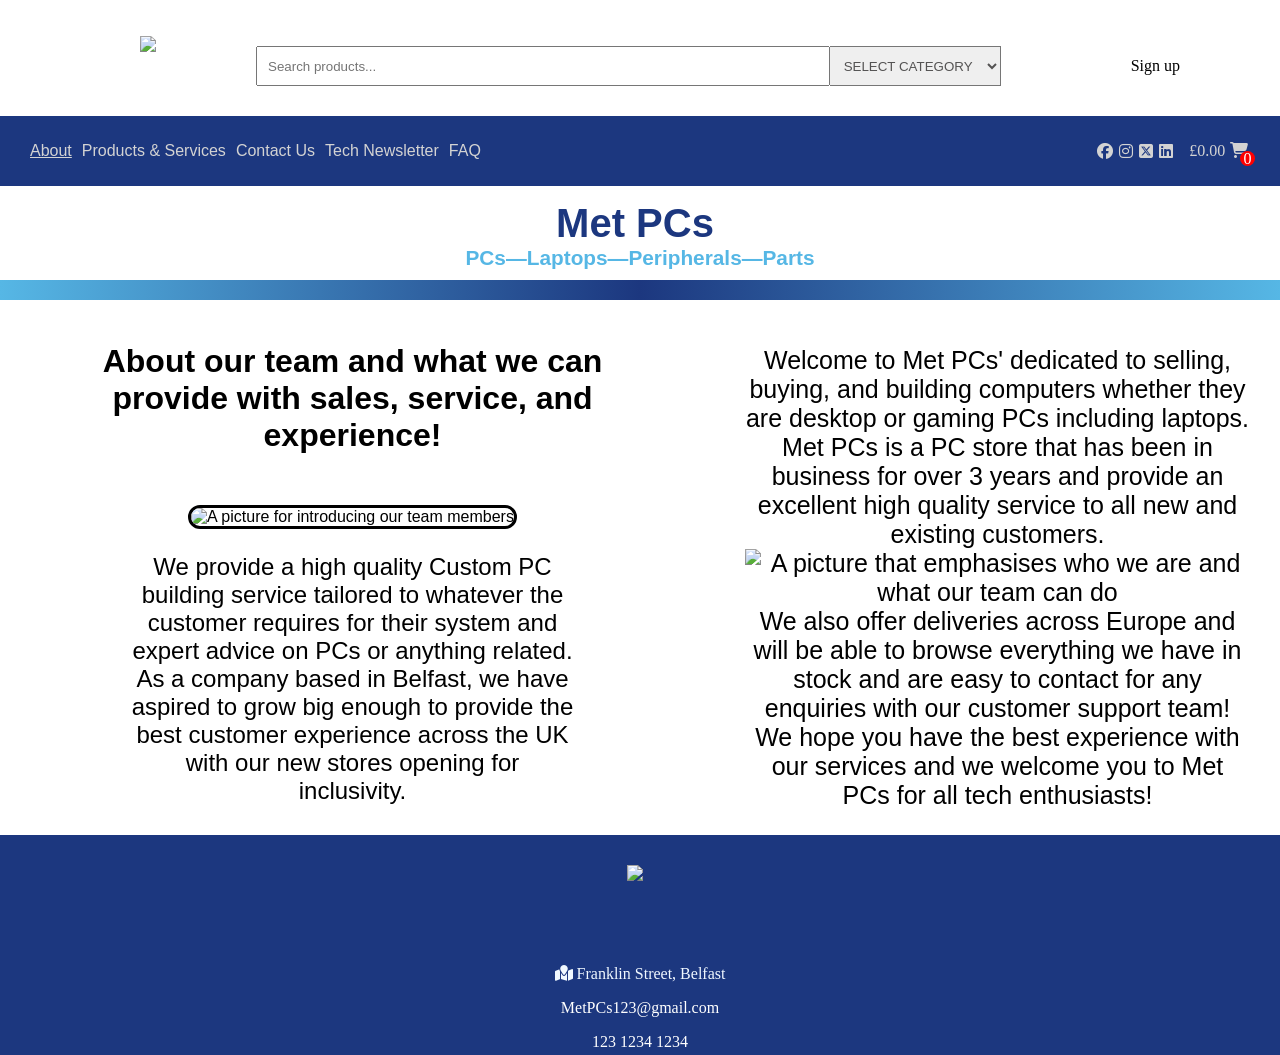
==== About.html @ f02386fd "Optimising mobile version" ====
<!DOCTYPE html>
<html lang="en">
<head>
    <meta charset="UTF-8">
    <meta name="viewport" content="width=device-width, initial-scale=1.0">
    <title>Met PCs About</title>
    <link href="styles.css" rel="stylesheet"/>
   
    <link href="https://cdnjs.cloudflare.com/ajax/libs/font-awesome/6.5.1/css/all.min.css" 
    rel="stylesheet">
    <link href="Darnell.css" rel="stylesheet"/>
    
   
    
</head>
<body class="">
    <div class="mobilenav">
    <p id="mobilelink">
      <a id="burger">☰</a>
      <a><i class="fas fa-search"></i></a>
      <a id="cart"><i class='fas fa-shopping-cart'></i></a>
   </p>
    
    </div>
    

    <div class="search">
        <a id="home" href="index.html"><img class="logo" src="images/Met PCs logo.png"></a>

        <a href="productAndServices.html" class="searchbar"><input class="searchbar" type="search" placeholder="Search products..."></a>
        <select class="selectCategory">
            <option>SELECT CATEGORY</option>
            <option>Accessories</option>
            <option>Monitors</option>
            <option>Cases</option>
            <option>Components</option>
        </select>
        
         <a href="techNewsletter.html#sign-button" id="sign-buttontop">Sign up</a>
    </div>

    <div class="navbar">
        <a class="navlink" id="mhome" href="index.html">Home</a>
        <a class="navlink" href="About.html"><u>About</u></a>
        <a class="navlink" href="productAndServices.html">Products & Services</a>
        <a class="navlink" href="contact.html">Contact Us</a>
        <a class="navlink" href="techNewsletter.html">Tech Newsletter</a>
        <a id="faq" class="navlink" href="faq.html">FAQ</a>
        
      <div class="socials">  
        <a target="_blank"  class="sociallink" href="https://en-gb.facebook.com/"><i class="fa-brands fa-facebook"></i></a>
        <a target="_blank"  class="sociallink" href="https://www.instagram.com/?flo=true"><i class="fa-brands fa-instagram"></i></a>
        <a target="_blank"  class="sociallink" href="https://fuckmusk.com/"><i class="fa-brands fa-square-x-twitter"></i></a>
        <a target="_blank"  class="sociallink" href="https://gb.linkedin.com/"><i class="fa-brands fa-linkedin"></i></a>
       
        <p class="cart"> £0.00 </p>
        <button class="cartButton"><i class='fas fa-shopping-cart'></i>
       <span>0</span>
       </button></div>

    </div>  
    
    <!-- <h1 class="title">Met PCs</h1> -->
    <h1 class="title"><a id="homeh1" href="index.html">Met PCs</a></h1>  
    <h2 class="tagline">PCs—Laptops—Peripherals—Parts<hr></h2>
    <!-- too much?
    <h3 class="sub">PRODUCTS</h3>
    -->

     <div id="data" class="listProduct">
            <div class="item1">
            <img src="images/rgb case - Edited.png" alt="">
            <h2>NAME PRODUCT</h2>
            <div class="price">
            <button class="addcart">
               Add To Cart
            </button>
         </div>
            </div>
         </div>


  <div class="cartTab">
            <h1>Shopping Cart</h1>
            <div class="listCart">  
            </div>
            <div class="btn1">
               <button class="closeButton">CLOSE</button>
               <button class="checkOut">CHECK OUT</button>
            </div>
         </div>
   
<div class="about-section">
<div class="about-welcome-text">
   <h1>About our team and what we can provide with sales, service, and experience!</h1>
   <img src="https://evolvegamingpc.com.au/cdn/shop/files/staff_2_1.png?v=1704841831&width=1200" alt="A picture for introducing our team members">
   <br><p>We provide a high quality Custom PC building service tailored to whatever the customer requires for their system and expert advice on PCs or anything related.
    As a company based in Belfast, we have aspired to grow big enough to provide the best customer experience across the UK with our new stores opening for inclusivity.</p>
</div>


<div class="welcome-text2">
   <p>Welcome to Met PCs' dedicated to selling, buying, and building computers whether they are desktop or gaming PCs including laptops.
       Met PCs is a PC store that has been in business for over 3 years and provide an excellent high quality service to all new and existing customers.
      <img src="https://wpstaq-ap-southeast-2-media.s3.amazonaws.com/careremedy/wp-content/uploads/media/2022/11/WHO-WE-ARE-01-scaled.jpg" alt="A picture that emphasises who we are and what our team can do">
      <br>We also offer deliveries across Europe and will be able to browse everything we have in stock and are easy to contact for any enquiries with our customer support team!
       We hope you have the best experience with our services and we welcome you to Met PCs for all tech enthusiasts! 
   </p>
</div>
</div>

<div class="footer">
        <a href="productAndServices.html"><img id="metdark" src="images/Met dark.png"></a>
    
        <p id="address"><i class='fa-solid fa-map-location'></i> Franklin Street, Belfast</p>
        <p class="email">MetPCs123@gmail.com</p>
        <p>123 1234 1234</p>

         <script src="script.js"></script> 

</body>
</html>
---- styles.css ----
body {margin: 0px;}

@keyframes spin {
        from {translate: 0;}
        to {translate: -100%;}
}

.slideshow::-webkit-scrollbar {
        display: none;
}

.slideshow {
        width: 100%;
        display: flex;
        overflow-x: auto;
        margin-bottom: 5em;
        
        }

.slides {display: flex;
        align-items: center;
        justify-content: center;
        animation: spin 80s infinite linear;
        gap:1em;
        padding-left: 1em;
       
}

.slides:hover {animation-play-state: paused;}

a { text-decoration: none;
    padding-left: 0px;
    margin-left: -10px;
}



.card img {height: 340px;
          width: 420px;}

 .search {display: flex;
          align-items: center;
         height: 100px;
         flex: 1;
       
 }  
 
 .logo {height: 60px;
       padding-right: 100px;
        margin-left: 150px;
        }

a       {display: flex;
        flex-direction: row;
        justify-content: center;}

 .searchbar {height: 40px;
            flex: 1;
            padding-left: 10px;
        }

        
.selectCategory {height: 40px;
        border-left: none;
        color: rgb(84, 83, 83);
        padding-left: 10px;
        padding-right: 10px;
        cursor: pointer;
        margin-left: -.42px;}       

        

.btn {height: 30px;
      margin-right: 20px; 
      color: rgb(84, 83, 83);
       }
       

.cart {display: flex;
        flex-direction: row;
        width: .3em;}

.navbar {
        display: flex;
        gap: 20px;
        flex-wrap: wrap;
        flex-shrink: 0;
        overflow: hidden;
        color: lightgray;
        background-color: #1C377F;
        padding-left: 30px;
        padding-top: 10px;
        padding-bottom: 10px;
        position: sticky;
        top: 0;
        align-items: center;
        z-index: 1;
        
        ;
}

input:focus {
    outline: none;
  
}
select:focus {
    outline: none;
}

.socials {display: flex;
        justify-content: flex-end;
        flex-direction: row;
        align-items: center;
        gap: 1em;
        padding-right: 2em;
        position: relative;
        
        }

i, span {cursor: pointer;}

.socials span {display: flex;
                width: 15px;
                height: 15px;
                background-color: red;
                justify-content: center;
                align-items: center;
                color: #ffffff;
                border-radius: 50%;
                position: absolute;
                top: 50%;
                margin-left: 10px;}

#faq {display:flex;
      flex:1;
        justify-content: flex-start;}

h2 {font-family:'Franklin Gothic Medium', 'Arial Narrow', Arial, sans-serif;
    margin: auto;
text-align: center;
font-size:3em;
margin-bottom: 2em;
color: #56b7e5;}

.shopfront {display: flex;
            justify-content: space-around;
            margin-bottom: 5em;
            }

#shopFrontPic {width: 40vw;}

#text {width: 40vw;
        font-family: Arial, sans-serif;
        color: #1C377F;}
            

#service {all: unset;
        font-family:'Franklin Gothic Medium', 'Arial Narrow', Arial, sans-serif;
        margin: auto;
        text-align: center;
        font-size:3em;
        margin-bottom: 2em;
        color: #56b7e5;}


.navlink {text-decoration: none;
   color: lightgray;
font-family: 'Franklin Gothic Medium', 'Arial Narrow', Arial, sans-serif;}

.navlink:hover {text-decoration-line: underline;}

#mhome {visibility: hidden;
        width: 0;}

.mobilenav {visibility: hidden;
           height: 0;}

.sociallink {color: lightgray;
             text-decoration: none;}

.sociallink:hover {color: #ffffff;}

.navlink:hover {color: #ffffff;
}

#sign {
        background: none;
        border: none;
        padding-left: 70px;
        padding-right: 70px;
        cursor: pointer;
        text-decoration: none;
        font-size: 1rem;
}

#sign:hover {color: #808080;}



.cart {margin-left: auto;
        margin-right: 20px;
        
       }

.title {font-size: 2.5em;
        font-family: 'Franklin Gothic Medium', 'Arial Narrow', Arial, sans-serif;
        color: #1C377F;
        text-align: center;
        font-weight: bold;
        text-align: center;
        padding-bottom: 0;
        margin-bottom: 0;
        margin-top: 15px;
        
       }

.tagline {text-align: center;
        font-family: 'Franklin Gothic Medium', 'Arial Narrow', Arial, sans-serif;
        font-size: 1.3em;
        color: #56b7e5;
        margin-bottom: 1em;
       
      }

.gallery1 {display: flex;
         flex-direction: row;
         justify-content: center;
         margin-bottom: 10rem;
         background-color: #1C377F;
        }

#imageid {height: 400px;
         width: 600px;}

#leftbutton {background: none;
        color: azure;
        border: 0;
        height: 100;
        cursor: pointer;
        }

#rightbutton {
background: none;
border: 0;
color: azure;
height: 100;
cursor: pointer;}


#new {
        all: unset;
        overflow: scroll;
        flex-wrap: nowrap;
        flex-direction: row;
        display: flex;
        white-space: nowrap;
        position: static;
        gap: 4em;
       
}
 

 #new::-webkit-scrollbar {
                display: none; 
        }  

 .newcontain {display: flex;
                flex-direction: row;
                align-items: center;
                margin-bottom: 6em;
               }    
#slideR {
        margin-right: 10px;}

.move {height: 10em;
        margin-right: 30px;}                

.gallery {
        display: flex;
        flex-direction: row;
        justify-content: space-around;
        flex-wrap: wrap;
        gap: 30px;
        padding-bottom: 80px;
       

}

.group {display: flex;
        flex-direction: column;
        align-items: center;
        }

.group img {width: 200px;
        height: 200px;}



#price {color: #56b7e5;}


.reviews {border: solid 2px #56b7e5;
         margin-bottom: 4em;
         padding-bottom: 2em;
         border-radius: 15px;
         font-family: Arial, sans-serif;
}

.r {width: 50em;}


.feedback {display: flex;
          padding-left: 4em;
           padding-right: 4em;
         gap: 2em;}

#feedbk {color: #56b7e5;
        font-family: 'Arial Narrow', Arial, sans-serif;
        text-align: center;}


.footer { 
background-color: #1C377F;;
height: 220px;
display: flex;
align-items: center;
text-align: center;
flex-direction: column;
color:#ffffff;
margin: 0;
}

#metdark {
        height: 100px;
        background-color: #1C377F;
        margin: auto;
        margin-top: 30px;
        margin-bottom: 0;
        
}

#address {color: aliceblue;
                margin-top: 0;}

#homeh1 {text-decoration: none;
        color: #1C377F;}

.sub {font-size: 2em;
       font-family: 'Arial Narrow', Arial, sans-serif;
        margin-left: 2.5em;
        color: #1C377F;
        font-style: oblique; }

.container {display: grid; 
        grid-template-columns: 1fr 1fr 1fr 1fr;
                padding-bottom: 4em;
                padding-left: 1em;
                padding-right: 1em;
                margin:0;
                grid-template-rows: 50vh;
                place-items: center;
                gap: 40px;
               
                }

.item1 {border: solid 2px #56b7e5; 
      border-radius: 15px;
        width: 15em;
        height: 18em;
        box-shadow: 1px 3px 8px 1px rgb(241, 241, 241);
        cursor: pointer;
        
        }


.name {color: #1C377F;
       margin-left: .5em;
       font-family: 'Franklin Gothic Medium', 'Arial Narrow', Arial, sans-serif;
       font-size: 1.2em;
}

#addcart {width: inherit;
          background-color: #56b7e5;
         color: #ffffff;
         border: none;
         margin-bottom: .5em;
         padding-top: .25em;
         padding-bottom: .25em;
         cursor: pointer;
          }

#addcart:hover {background-color: #7acff7;
        padding-bottom: 10px;}

.£ {margin-left: .5em;
        font-family: 'Franklin Gothic Medium', 'Arial Narrow', Arial, sans-serif;
        color: #56b7e5;}

.pic {height: 12em;
        width: 15em;
        border-top-left-radius: 15px;
        border-top-right-radius: 15px;
        margin-bottom: .5em;
        margin-top: 2em;
        margin-bottom: 1em;
        }    
        
#seemore {display: flex;
        justify-content: center;
        margin-bottom: 4em;
        }

#see {border: solid 1px #56b7e5;
      border-radius: 10px;
        color: #56b7e5;
        background-color: white;
        width: 10em;
        height: 2em;
        cursor: pointer;}

#see:hover {background-color: #56b7e5;
            color: #ffffff;}

.cartTab {width: 400px;
         background-color: #56b7e5;
         color: #ffffff;
         position: fixed;
         inset: 0 -400px 0 auto;
         display: grid;
         grid-template-rows: 70px 1fr 70px;
         font-family:  Arial, sans-serif;
         z-index: 1;
        
        
        }

body.showCart .cartTab {
        inset: 0 0 0 auto;
}





.cartTab .name {font-size: 15px;}


.item .item1 { height: 100%;
         box-shadow: none;
        width: fit-content;}
        
.item {height: 70px;
        padding-left: 10px;}





.listCart .name {color: #ffffff;
 }

.listProduct  {
        display: grid;
        grid-template-columns: repeat(4, 1fr);
        gap: 20px;
        padding-bottom: 2em;
        justify-items: center;
        margin-top: 2em;
        
        
}

#data {display: none;}

.listProduct .item1 {
        display: grid;
        justify-items: center;
}

.listProduct .item1 .price {
       height: 10px;
       margin: 0;
       padding: 0;
}

.listProduct .item1 img {
        width: 12em;
        padding-top: 1em;
        height: 10em;
       
       
       

}

.listProduct .item1 h2 {
        font-size: 1.5em;
        padding: 0;
        margin: 0;
        height: 10px;
}

.listProduct .item1 .addcart {
      
        width: 100%;
         background-color: #29afed;
         color: #ffffff;
         border: none;
         cursor: pointer;
         height: 25px;
}

.listProduct .item1 .addcart:hover {background-color: #7acff7;}

.cartTab h1 {padding-left: 10px;}

.cartTab .btn1 {display: grid;
        grid-template-columns: repeat(2, 1fr);}

.cartTab .btn1 button{
        background-color: #29afed;
        color: #ffffff;
        border: none;
        cursor: pointer;
        font-weight: 500;
}

.cartTab .btn1 button:hover {
        background-color: #7acff7;
}

.cartTab .btn1 .closeButton {background-color: #f2f2f2;
                        color: #000000;}

.cartTab .btn1 .closeButton:hover {background-color: #ffffff;
                        color: #000000;}                        

.cartTab .listCart .item1 img {
        width: 100%;
}

.cartTab .listCart .item1 {
        display: grid;
        grid-template-columns: 70px 150px 50px 1fr;
        gap: 10px;
        text-align: center;
        align-items: center;
        border: none;
}

.listCart .quantity span {
        display: inline-block;
        width: 20px;
        height: 20px;
        background-color: #ffffff;
        color: #1C377F;
        border-radius: 50%
}

.listCart .quantity span:nth-child(2) {
        background-color: transparent;
        color: #ffffff;
 }

 .listCart .item:nth-child(even) {
        background-color: #7acff7;
        border: none;
 }

 .listCart {overflow: auto;}

 .listCart::-webkit-scrollbar{
        width: 0;
 }

 .cartButton {all: unset;}

 

@media (max-width: 768px) {

        .welcome-text {display: flex;
                        flex-direction: column-reverse;}

        .welcome-text img {
                all: unset;
                width: 100%
     }

        .welcome-text h1 {font-family: Arial, sans-serif;
        font-size: 12px;
       }

          .header-section {
                all: unset;
                display: flex;
                flex-direction: column;
                flex-wrap: wrap;
                
        }

        .faq-list details {
               
                 width: inherit;
                
        }

        .faq-list h1 {
               
                color: #56b7e5;
                text-align: center;
                
        }

        .about-section {
                all: unset;
                display: flex;
                flex-direction: column;
                flex-wrap: wrap;
                
        }
     
        .about-welcome-text {
                all: unset;
                width: 100vw;
                flex: 1;
                }

        .welcome-text2 p img {
                width: 50px;
        }

        .feedback {
                all: unset;
                display: flex;
                flex-direction: column;
                gap: 1em;
        }

        .r {    all: unset;
                width: inherit;
                font-family: Arial, sans-serif;
                padding: 1em;
                font-size: 14px;
                background-color: #f1f1f1;
                margin-left: 10px;
                margin-right: 10px;
        
        }
        .reviews {margin-top: 50px;
                background-color: #ffffff;}

         .newcontain {
                all: unset;
                display: flex;
                flex-direction: row;
                align-items: center;
                margin-bottom: 0px;
                padding-bottom: 0;
                padding-left: 10px;}   
                
        .newcontain button {display: none;}
                
.move {height: 5em;}                

.gallery {
        all: unset;
        width: 150px;
       
       

}

.group { all:unset;
      
        }

.group img {width: 150px;
        height: 150px;}




        #service {
                all: unset;
                font-size: large;
                display: block;
               text-align: center;
               padding-top: 1em;
               padding-bottom: 1em;
               font-family:  Arial, sans-serif;
        }

        .textblock #text {all: unset;
                display: flex;
                width: 80%;
                align-items: center;
                font-family:  Arial, sans-serif;
                }

        .textblock {align-items: center;
                   display: flex;
                   flex-direction: column;}

        .listProduct {all: unset;
                display: flex;
                flex-wrap: wrap;
                width: inherit;
                gap: 2em;
                justify-content: center;
                }

        #seemore {padding-top: 2em;}

       

        iframe {width: inherit;
                height: auto;}

        .item1      {max-width: 150px;
                    max-height: 220px;
                    display: flex;}

        .item1 img {max-width: 80px;
                    max-height: 100px;}

        .item1 button {max-width: inherit;
                    max-height: inherit;}

        .listProduct .item1 h2 {
                   all: unset;
                   color: #56b7e5;
                        }

      .history{grid-template-columns: 1fr;}
        body {width: 384px;
                margin: 0;
                padding: 0;}

        .mobilenav {visibility: visible;
                  position: sticky;
                  height: 2em;
                  top: 0;
                  z-index: 1;
                  width: 384px;
                  margin-top: -18px;
                  
                       }

        #mobilelink {background-color: #1C377F;
                color: #ffffff;
                padding-top: 1em;
                 padding-bottom: 1em;
                display: flex;
                flex-direction: row;
                gap: 1em;
                justify-content: flex-start;
                align-items: center;
                text-align: left;
                width: 384px;
                
                 }


        #burger {display: flex;
                flex: 1;
                justify-content: flex-start;
                padding-left: .5em;
               }
        
        .search {width: 90vw;
              }

        #cart {padding-right: 1em;}

        .selectCategory {width: 2vw;
        cursor: pointer;}
        
        .logo, #home {display: none;
                        
                       }
        
        #sign {padding-left: 2vw;
                padding-right: 0;}
        
        .searchbar {padding-right: 10vw;
                        margin-left: 1vw;}

       

        .item {height: 10vh;
       padding: auto; 
        }

        .title {font-size: 3em;
                position: relative;
                z-index: 1;
                margin-top: 8vw;
                width: 384px;
                }

        .tagline {font-size: 1.3em;
                   width: 384px;
                        }

        .navbar {overflow: scroll;
                flex-wrap: nowrap;
                flex-direction: row;
                white-space: nowrap;
                padding-top: 3em;
                padding-bottom: 1.2em;
                background-color: white;
                position: static;
                width: 384px;
                margin-left: 0;
                padding-left: 0;
                }
        
                .search {display: none;}

        .navbar::-webkit-scrollbar {
                display: none; 
        }

        
        .label::-webkit-scrollbar {
                display: none; 
        }
        

        .searchbar, .selectCategory, #sign {display: none;}

        
        
              #sign {margin-right: 0vw;
                padding-right: 0;}

        h2 {font-family:'Franklin Gothic Medium', 'Arial Narrow', Arial, sans-serif;
           text-align: center;
           font-size: 2em;
           margin-bottom: 1em;
           color: #56b7e5;
           margin-top: 0;
           padding-top:0;
           width:384px;}

        .gallery1 {display: flex; 
                   background-color:#1C377F;
                   position: static;
                   padding-bottom: 0;
                   margin-bottom: 4em;
                   
                   
                   
                   }

        #imageid { width: 384px;
                   height: 290px;
                   }

        #rightbutton {position: relative;
                      top: 50%;
                      right: 5%;
                      
                     
                     }

         #leftbutton {position: relative;
                      top:50%;
                      left: 5%;
                     }

       

        .socials {display: none;
                  }
        
        .navlink {color: #1C377F;
                  font-family: 'Franklin Gothic Medium', 'Arial Narrow', Arial, sans-serif;
                 font-weight: 900;
                 font-size: 1em;
                 border-right: solid 1px black;
                 width: 384px;
                 padding-right: 1em;
                }    
                 
        .navlink:active {color: #56b7e5;}

       

        #mhome {visibility: visible;
                width: 100%;
                padding-left: 1em;}
                
        .label {width: 150px;
                overflow: auto;
                height: 20px;
                color: #1C377F;
                font-family: 'Arial Narrow', Arial, sans-serif;
                font-size: 1em;
                white-space: nowrap;
                display: flex;
                flex-wrap: nowrap;
                padding-left: 1em;
              }

        #price{width: 150px;
                overflow: hidden;
                height: 10px;
                color: #56b7e5;
                font-family: 'Arial Narrow', Arial, sans-serif;
                font-size: 1em;
                padding-left: 1em;
                }


        .group {width:150px;
        }

        .shopfront {display: flex;
            flex-direction: column;
            align-items: center;
            justify-content: center;
            
            
            }

#shopFrontPic {width: 80vw;
                height: 70vw;
                background-color: #1C377F;
                all: unset;
                padding-top: 4em;
                

                }
#instore {margin-top: -7.5em;
        padding-bottom: 200px;
         }

#text {all: unset;
        color: #1C377F;
        width: 80vw;
        
}

 


 .footer {color:#ffffff;
        text-decoration:None;
 }

}
---- Darnell.css ----
.socials {display: flex;
        justify-content: flex-end;
        flex-direction: row;
        align-items: center;
        gap: 1em;
      
       
         

}

 details {
  border: 2px solid #1C377F;
  border-radius: 10px;
  margin: 40px 0 0 0;
  padding: 1em;
  background-color: #56b7e5;
  font-family:'Franklin Gothic Medium', 'Arial Narrow', Arial, sans-serif;
  font-weight: bold;
  scroll-behavior: auto;
  text-align: left;
  min-width: 100px;
  width: 100%;
  display: flex;
 }

summary {
  cursor: pointer;
font-size: 20px;
min-width: 100px;
text-align: left;
flex: 1;}

summary::-webkit-details-marker {
  display: none; /* removes default marker in Chrome/Safari */
}

details[open] {
  background: #56b7e5;
text-align: center;}

details p {font-size: 20px}



.faq-welcome h1 {text-align: center;
color:#1C377F;
font-family: 'Franklin Gothic Medium', 'Arial Narrow', Arial, sans-serif;
display: flex;
flex-direction: row;
margin: 0 auto;
min-width: 100px;
}



.about-1 {color: #1C377F;
text-align: center;
font-family: 'Franklin Gothic Medium', 'Arial Narrow', Arial, sans-serif;
}



.about-2 {text-align: center;
font-family: 'Franklin Gothic Medium', 'Arial Narrow', Arial, sans-serif;
}


.email {margin: 0}

hr {background: linear-gradient(to right, #56b7e5,#1C377F, #56b7e5);
border: none;
height: 20px;
}

.header-section {
  display: flex;              
  justify-content: space-evenly; 
  align-items:center;
   flex-direction: row;
  gap: 5px;                  
}

.welcome-text {
flex: 1;                   
text-align: center;
margin: 0 50px;
padding: 0 10px}

.welcome-text img {
min-width: 100px;
width: 100%;
border-radius: 100px;
margin: 50px 5px}

.faq-list {
flex: 1;
justify-content: center;
flex-direction: row;                   
text-align: center;
font-size: 1rem;
margin: 0 15rem;
}

.about-section {display: flex;
justify-content: space-between;
align-items:flex-start;
flex-direction: row;
gap: 10px;
font-family: 'Franklin Gothic Medium', 'Arial Narrow', Arial, sans-serif;
}

.about-welcome-text{flex: 1;
text-align: center;
padding: 0 100px 0 100px;}

.about-welcome-text img {border: solid;
border-radius: 200px;
width: 100%;
text-align: center;
margin-top: 30px;
}
.about-welcome-text p {font-size: x-large;
padding: 0 30px;}


.welcome-text2 {flex: 1;
font-size: 25px;
text-align: center;
padding: 0 30px;}

.welcome-text2 img {width: 70%;
}

.newsletter-container {display: flex;
justify-content:flex-start;
align-items:flex-start;
flex-direction: row;
gap: 30px;
font-family: 'Franklin Gothic Medium', 'Arial Narrow', Arial, sans-serif;
}

.newsletter-sub {flex: 1;
text-align: center;
border: solid;
border-radius: 130px;
height: 18rem;
overflow: hidden;
margin-top: 180px;
min-width: 100px;
padding: 40px;}

.news-1 {flex: 1;
text-align: center;
padding: 0 50px 0 50px;}

.news-2 {flex: 1;
text-align: center;
padding: 0 50px 0 50px;}

.newsletter-email {flex: 1;
width: 50%;
height: 2rem;
border: solid;
border-radius: 100px;
font-size: 16px;
}

.newsletter-sub h1 {color: #1C377F;
margin-top: 15px;
margin-bottom: 25px;
}


.news-1 img {
width: 100%;
border-radius: 130px;
height: 25rem;
}

.news-2 img {
width: 100%;
border-radius: 130px;
height: 25rem;
margin-top: 25px;}

.newsletter-container p {font-size: 20px;
margin-bottom: 50px;
padding: 0 10.7px 0 10.7px;
}

.subscribe-button { 
background-color: #56b7e5;
border-radius: 20px;
border: solid;
border-color: black;
font-size: 16px;
height: 2.5rem;
color: #ffffff;
}

.subscribe-button:hover {
cursor:pointer;
color: #7acff7;}

.sign-container {display: flex;
justify-content:center;
align-items: center;
font-size: 30px;
flex-direction: column;
width: 50%;
margin: 5rem auto;
border-radius: 100px;
font-family: 'Franklin Gothic Medium', 'Arial Narrow', Arial, sans-serif;
overflow: hidden;
}


.sign-container input {height: 2rem;
width: 40%;
font-size: 20px;
margin: 2rem;
border-radius: 100px;
border: solid;
}


.sign-container h1 {color: #1C377F;
text-align: center;
font-size: 45px;}

.sign-container p {text-align: center;
justify-content: center;
align-items: center;
padding: 0 20px 0 20px;
}

.sign-newsletter {
border: solid;
border-radius: 100px;
width: 50%;
height: 33rem;
overflow: hidden;
font-family: 'Franklin Gothic Medium', 'Arial Narrow', Arial, sans-serif;
}

#sign-button {text-decoration: none;
margin-top: 50px;
font-size: 20px;
padding: 10px;
}

#sign-email input {border-radius: 20px;
border: solid;
width: 35%;
height: 3rem;
font-size: 16px;
}

#sign-password input {border-radius: 20px;
border: solid;
width: 35%;
height: 3rem;
font-size: 16px;
}

.sign-container form {
text-align: center;
font-size: 25px;}

#sign-password img {
width: 3%;
cursor: pointer;}

#sign-buttontop {
text-decoration: none;
color: black;
margin-left: 130px;
padding-right: 100px}

.sign-buttons button {
background-color: #56b7e5;
color: #fff;
margin: 0 auto;
font-size: 20px;
border: solid;
border-radius: 50px;
}

.sign-buttons button:hover {
cursor: pointer;
color: #7acff7;
}

.subscribe-button:hover {cursor:pointer;
}

@media (max-width: 768px) {

  .faq-list {
    all: unset;
    padding: 10px;
    margin-bottom: 4em;
  }

   .welcome-text img {
    border: none;
   width: 100%;
  }
  .newsletter-container {
    display: flex;
    flex-direction:column;
    gap: 10px;
    
  }
  .newsletter-sub {
  margin-top: 40px;
  border: none;
  }
  .news-1 {
  padding: 15px;

  }
  .news-2 {
  padding: 30px;


  }
  .news-1 img {
   height: 100%;
    border-radius: 0;
  }

  .news-2 img {
  height: 100%;
  border-radius: 0;
  margin: 20px 0;

  }
  .newsletter-container p {
  font-size: 12;
  padding: 0 25px;
  }
.sign-container {

}


.sign-container input {
width: 100%;
}


.sign-container h1 {
font-size: 16px;
}

.sign-container p {
font-size: 12px;
}

.sign-newsletter {

}

#sign-button {

}

#sign-email input {

}

#sign-password input {

}

.sign-container form {
}

#sign-password img {
}

#sign-buttontop {
}

.sign-buttons button {

}
}
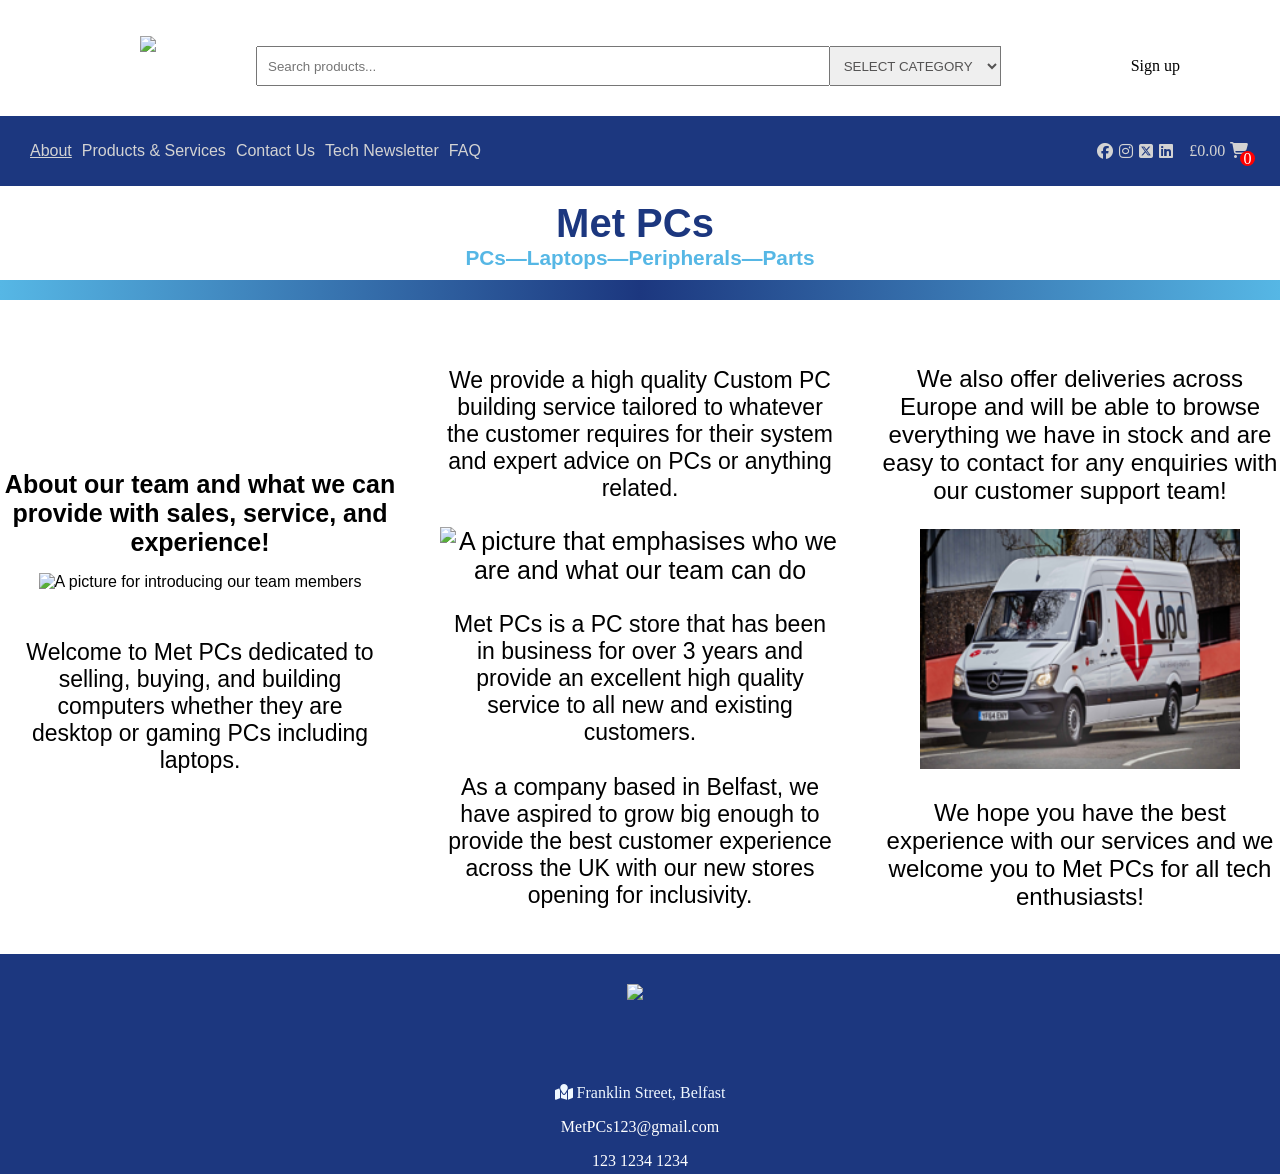
==== commit f041e398: "Fixed mobile layout about & newsletter" ====
--- a/About.html
+++ b/About.html
@@ -94,18 +94,23 @@
 <div class="about-welcome-text">
    <h1>About our team and what we can provide with sales, service, and experience!</h1>
    <img src="https://evolvegamingpc.com.au/cdn/shop/files/staff_2_1.png?v=1704841831&width=1200" alt="A picture for introducing our team members">
-   <br><p>We provide a high quality Custom PC building service tailored to whatever the customer requires for their system and expert advice on PCs or anything related.
-    As a company based in Belfast, we have aspired to grow big enough to provide the best customer experience across the UK with our new stores opening for inclusivity.</p>
+   <p>Welcome to Met PCs dedicated to selling, buying, and building computers whether they are desktop or gaming PCs including laptops.</p>
 </div>
 
 
 <div class="welcome-text2">
-   <p>Welcome to Met PCs' dedicated to selling, buying, and building computers whether they are desktop or gaming PCs including laptops.
-       Met PCs is a PC store that has been in business for over 3 years and provide an excellent high quality service to all new and existing customers.
-      <img src="https://wpstaq-ap-southeast-2-media.s3.amazonaws.com/careremedy/wp-content/uploads/media/2022/11/WHO-WE-ARE-01-scaled.jpg" alt="A picture that emphasises who we are and what our team can do">
-      <br>We also offer deliveries across Europe and will be able to browse everything we have in stock and are easy to contact for any enquiries with our customer support team!
-       We hope you have the best experience with our services and we welcome you to Met PCs for all tech enthusiasts! 
-   </p>
+   <p>We provide a high quality Custom PC building service tailored to whatever the customer requires for their system and expert advice on PCs or anything related.</p>
+      <img src="images/how-long-to-build-a-pc.webp"
+       alt="A picture that emphasises who we are and what our team can do">
+   <p>Met PCs is a PC store that has been in business for over 3 years and provide an excellent high quality service to all new and existing customers.</p>
+   <p>As a company based in Belfast, we have aspired to grow big enough to provide the best customer experience across the UK with our new stores opening for inclusivity.</p>
+</div>
+
+
+<div class="welcome-text3">
+<p>We also offer deliveries across Europe and will be able to browse everything we have in stock and are easy to contact for any enquiries with our customer support team!</p>
+<img src="images/Delivery service.png">
+<p>We hope you have the best experience with our services and we welcome you to Met PCs for all tech enthusiasts!</p>
 </div>
 </div>
 
--- a/Darnell.css
+++ b/Darnell.css
@@ -103,34 +103,61 @@
 }
 
 .about-section {display: flex;
-justify-content: space-between;
-align-items:flex-start;
+justify-content:space-between;
+align-items: center;
+align-items: center;
 flex-direction: row;
-gap: 10px;
-font-family: 'Franklin Gothic Medium', 'Arial Narrow', Arial, sans-serif;
-}
-
-.about-welcome-text{flex: 1;
-text-align: center;
-padding: 0 100px 0 100px;}
-
-.about-welcome-text img {border: solid;
+font-family: 'Franklin Gothic Medium', 'Arial Narrow', Arial, sans-serif;
+gap: 20px;
+}
+
+.about-welcome-text{
+flex: 1;
+text-align: center;
+}
+
+.about-welcome-text img {
+  border: solid;
 border-radius: 200px;
-width: 100%;
-text-align: center;
-margin-top: 30px;
-}
-.about-welcome-text p {font-size: x-large;
-padding: 0 30px;}
+width: 90%;
+text-align: center;
+
+}
+
+
+.about-welcome-text p {
+font-size: x-large;
+padding: 10px;
+}
 
 
 .welcome-text2 {flex: 1;
 font-size: 25px;
 text-align: center;
-padding: 0 30px;}
-
-.welcome-text2 img {width: 70%;
-}
+padding: 20px;}
+
+.welcome-text2 img {
+  width: 75%;
+  border-radius: 50px;
+}
+
+.welcome-text2 p {
+padding: 0 30px;
+}
+
+.welcome-text3 {flex: 1;
+text-align: center;
+font-size: x-large;
+}
+
+.welcome-text3 img {
+width: 90%;
+height: 25rem;
+border-radius: 125px;
+}
+
+
+
 
 .newsletter-container {display: flex;
 justify-content:flex-start;
@@ -212,7 +239,6 @@
 margin: 5rem auto;
 border-radius: 100px;
 font-family: 'Franklin Gothic Medium', 'Arial Narrow', Arial, sans-serif;
-overflow: hidden;
 }
 
 
@@ -276,7 +302,8 @@
 text-decoration: none;
 color: black;
 margin-left: 130px;
-padding-right: 100px}
+padding-right: 100px;
+}
 
 .sign-buttons button {
 background-color: #56b7e5;
@@ -284,6 +311,7 @@
 margin: 0 auto;
 font-size: 20px;
 border: solid;
+border-color: black;
 border-radius: 50px;
 }
 
@@ -298,21 +326,21 @@
 @media (max-width: 768px) {
 
   .faq-list {
-    all: unset;
-    padding: 10px;
-    margin-bottom: 4em;
-  }
-
-   .welcome-text img {
-    border: none;
-   width: 100%;
+  all: unset;
+  padding: 10px;
+  margin-bottom: 4em;
+  }
+
+  .welcome-text img {
+  border: none;
+  width: 100%;
   }
   .newsletter-container {
-    display: flex;
-    flex-direction:column;
-    gap: 10px;
-    
-  }
+  display: flex;
+  flex-direction:column;
+  gap: 10px; 
+  }
+
   .newsletter-sub {
   margin-top: 40px;
   border: none;
@@ -341,51 +369,76 @@
   font-size: 12;
   padding: 0 25px;
   }
+
 .sign-container {
-
+font-size: 20px;
 }
 
 
 .sign-container input {
 width: 100%;
+height: 25px;
+font-size: 12px;
 }
 
 
 .sign-container h1 {
+font-size: 30px;
+margin: 0;
+}
+
+.sign-container p {
+font-size: 20px;
+padding: 0 1px;
+}
+
+.sign-buttons button {
+width: 100%;
 font-size: 16px;
-}
-
-.sign-container p {
-font-size: 12px;
-}
-
-.sign-newsletter {
-
-}
-
-#sign-button {
-
-}
-
-#sign-email input {
-
-}
-
-#sign-password input {
-
-}
-
-.sign-container form {
-}
-
-#sign-password img {
-}
-
-#sign-buttontop {
-}
-
-.sign-buttons button {
-
-}
-}
-
+margin: 5px
+}
+
+.about-section {
+display:flex;
+justify-content:center;
+flex-wrap:nowrap;
+align-items:center;
+align-content: center;
+flex-direction:column;
+}}
+
+.about-welcome-text {
+}
+
+.about-welcome-text p {
+font-size: 23px;
+padding: 25px;
+}
+
+.about-welcome-text img {
+width: 80%;
+border-radius: 0;
+border: none;
+}
+
+.about-welcome-text h1 {
+font-size: 25px;
+}
+
+.welcome-text2 p {
+font-size: 23px;
+padding: 2.5px;
+
+}
+
+.welcome-text2 img {
+width: 100%;
+border-radius: 0;
+}
+
+.welcome-text3 img {
+border-radius: 0;
+width: 80%;
+height: 15rem;
+}
+}
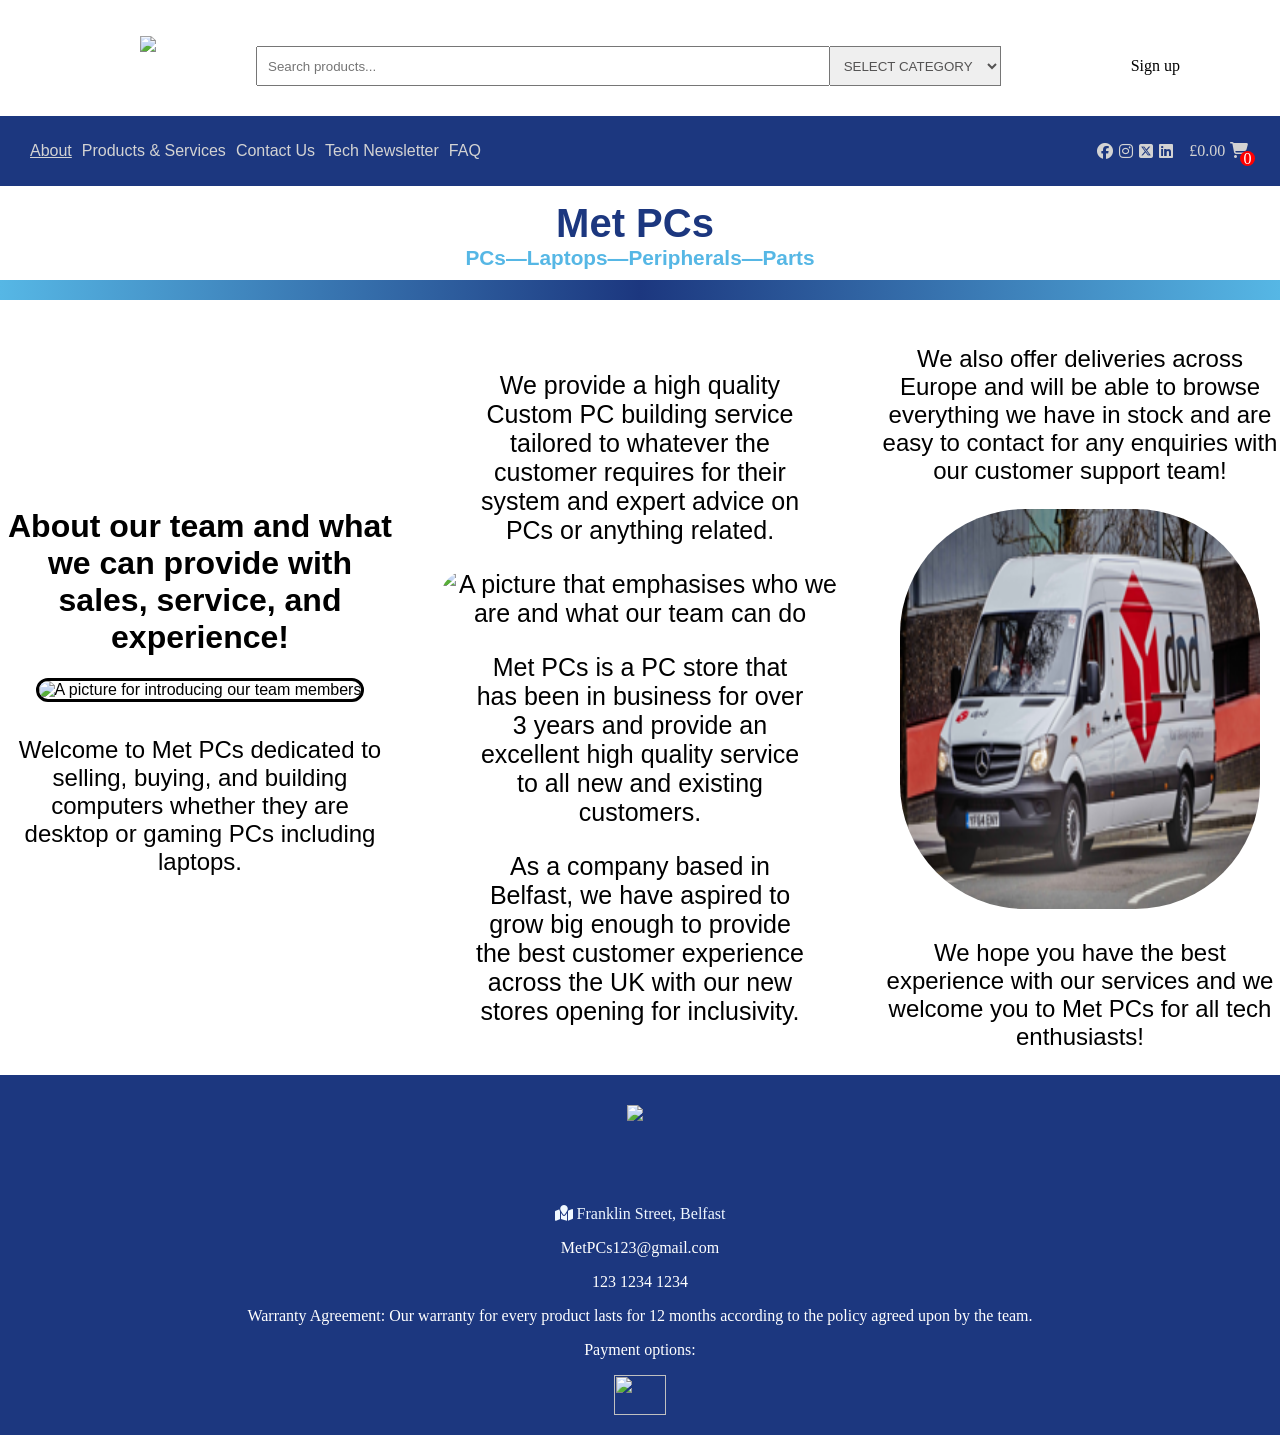
==== commit f7eaef83: "Added payment methods and warranty statement" ====
--- a/About.html
+++ b/About.html
@@ -114,13 +114,18 @@
 </div>
 </div>
 
+
+<div class="footer-container">
 <div class="footer">
         <a href="productAndServices.html"><img id="metdark" src="images/Met dark.png"></a>
     
         <p id="address"><i class='fa-solid fa-map-location'></i> Franklin Street, Belfast</p>
         <p class="email">MetPCs123@gmail.com</p>
         <p>123 1234 1234</p>
-
+        <div class="footer2">
+         <p>Warranty Agreement: Our warranty for every product lasts for 12 months according to the policy agreed upon by the team.</p>
+         <p>Payment options:</p>
+         <img src="https://pluspng.com/img-png/payment-method-png-payment-options-1003.png"></div>
          <script src="script.js"></script> 
 
 </body>
--- a/styles.css
+++ b/styles.css
@@ -319,16 +319,36 @@
         text-align: center;}
 
 
+
+.footer-container {
+background-color: #1C377F;
+color: #ffffff;
+display: flex;
+justify-content:center;
+flex-direction: column;
+}
+
 .footer { 
 background-color: #1C377F;;
 height: 220px;
-display: flex;
 align-items: center;
 text-align: center;
 flex-direction: column;
 color:#ffffff;
-margin: 0;
-}
+flex: 1;
+}
+
+.footer2 {
+flex: 0;
+text-align: center;
+}
+
+.footer2 img {
+width: 20%;
+height: 40px;
+padding-bottom: 20px;
+}
+
 
 #metdark {
         height: 100px;
--- a/Darnell.css
+++ b/Darnell.css
@@ -18,17 +18,18 @@
   font-family:'Franklin Gothic Medium', 'Arial Narrow', Arial, sans-serif;
   font-weight: bold;
   scroll-behavior: auto;
-  text-align: left;
+  text-align: center;
   min-width: 100px;
   width: 100%;
   display: flex;
+  flex-direction: column;
  }
 
 summary {
   cursor: pointer;
 font-size: 20px;
 min-width: 100px;
-text-align: left;
+text-align: center;
 flex: 1;}
 
 summary::-webkit-details-marker {
@@ -74,24 +75,31 @@
 }
 
 .header-section {
-  display: flex;              
-  justify-content: space-evenly; 
-  align-items:center;
-   flex-direction: row;
-  gap: 5px;                  
+display: flex;              
+justify-content: space-evenly; 
+align-items:center;
+flex-direction: row;
+gap: 5px;                  
 }
 
 .welcome-text {
-flex: 1;                   
-text-align: center;
-margin: 0 50px;
-padding: 0 10px}
+flex: 1;
+font-size: 30px;                   
+text-align: center;
+padding: 0 10px;
+font-family: 'Franklin Gothic Medium', 'Arial Narrow', Arial, sans-serif
+}
 
 .welcome-text img {
 min-width: 100px;
 width: 100%;
 border-radius: 100px;
-margin: 50px 5px}
+margin: 20px;
+}
+
+.welcome-text h1 {
+font-size: 40px;
+}
 
 .faq-list {
 flex: 1;
@@ -99,7 +107,7 @@
 flex-direction: row;                   
 text-align: center;
 font-size: 1rem;
-margin: 0 15rem;
+margin: 0 5rem 5rem;
 }
 
 .about-section {display: flex;
@@ -117,7 +125,7 @@
 }
 
 .about-welcome-text img {
-  border: solid;
+border: solid;
 border-radius: 200px;
 width: 90%;
 text-align: center;
@@ -135,6 +143,7 @@
 font-size: 25px;
 text-align: center;
 padding: 20px;}
+
 
 .welcome-text2 img {
   width: 75%;
@@ -155,9 +164,6 @@
 height: 25rem;
 border-radius: 125px;
 }
-
-
-
 
 .newsletter-container {display: flex;
 justify-content:flex-start;
@@ -245,7 +251,7 @@
 .sign-container input {height: 2rem;
 width: 40%;
 font-size: 20px;
-margin: 2rem;
+margin: 1rem;
 border-radius: 100px;
 border: solid;
 }
@@ -327,14 +333,41 @@
 
   .faq-list {
   all: unset;
+  display: flex;
   padding: 10px;
-  margin-bottom: 4em;
-  }
+  margin-bottom: 4rem;
+  flex-direction: column;
+  width: 90%;
+  font-family:'Franklin Gothic Medium', 'Arial Narrow', Arial, sans-serif;
+  font-size: 12px;
+  }
+
+ .faq-list h1 {
+ color: black;
+ }
+
+  .faq-list summary {
+  font-size: 16px;
+
+  }
+
+ details p {
+ font-size: 16px;
+ }
 
   .welcome-text img {
   border: none;
-  width: 100%;
-  }
+  width: 90%;
+  }
+
+  .welcome-text h1 {
+  font-size: 25px;
+  font-family: 'Franklin Gothic Medium', 'Arial Narrow', Arial, sans-serif;
+  
+
+  }
+
+
   .newsletter-container {
   display: flex;
   flex-direction:column;
@@ -389,7 +422,7 @@
 
 .sign-container p {
 font-size: 20px;
-padding: 0 1px;
+padding: 0 0.5px;
 }
 
 .sign-buttons button {
@@ -405,14 +438,13 @@
 align-items:center;
 align-content: center;
 flex-direction:column;
-}}
-
-.about-welcome-text {
-}
+}
+
 
 .about-welcome-text p {
 font-size: 23px;
 padding: 25px;
+margin: 0;
 }
 
 .about-welcome-text img {
@@ -425,6 +457,7 @@
 font-size: 25px;
 }
 
+
 .welcome-text2 p {
 font-size: 23px;
 padding: 2.5px;
@@ -441,4 +474,17 @@
 width: 80%;
 height: 15rem;
 }
+
+.welcome-text3 p {
+padding: 25px;
+}
+
+.footer2 {
+padding: 30px;
+}
+
+.footer2 img {
+all: unset;
+width: 70%;
+}
 }
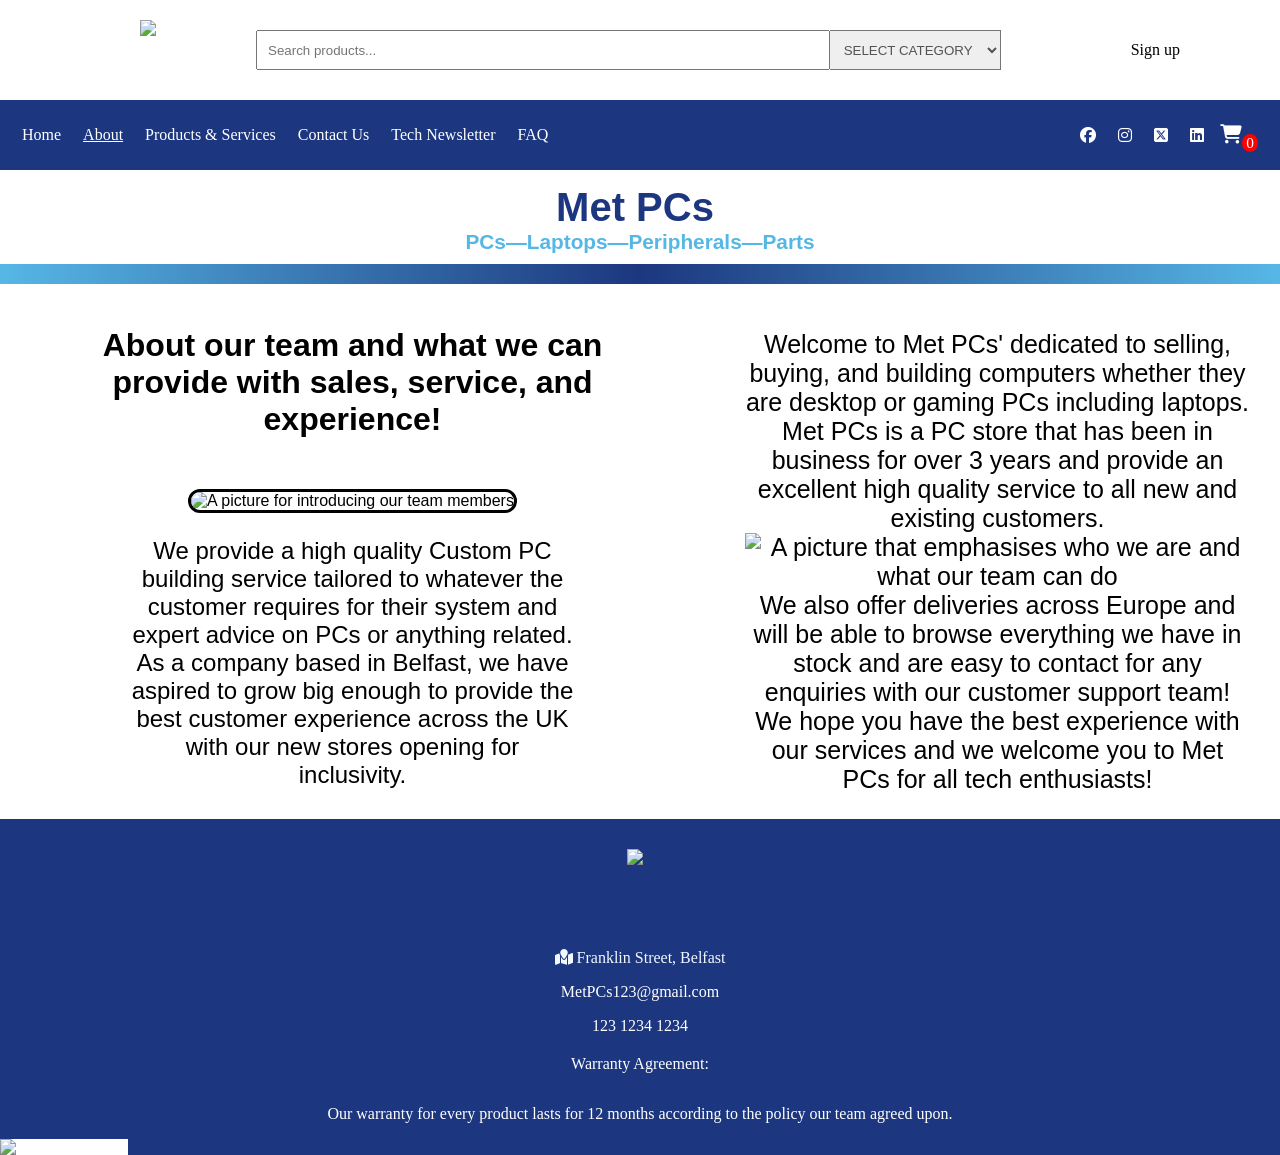
==== commit 353d4523: "New commit" ====
--- a/About.html
+++ b/About.html
@@ -14,14 +14,6 @@
     
 </head>
 <body class="">
-    <div class="mobilenav">
-    <p id="mobilelink">
-      <a id="burger">☰</a>
-      <a><i class="fas fa-search"></i></a>
-      <a id="cart"><i class='fas fa-shopping-cart'></i></a>
-   </p>
-    
-    </div>
     
 
     <div class="search">
@@ -39,26 +31,38 @@
          <a href="techNewsletter.html#sign-button" id="sign-buttontop">Sign up</a>
     </div>
 
-    <div class="navbar">
-        <a class="navlink" id="mhome" href="index.html">Home</a>
-        <a class="navlink" href="About.html"><u>About</u></a>
-        <a class="navlink" href="productAndServices.html">Products & Services</a>
-        <a class="navlink" href="contact.html">Contact Us</a>
-        <a class="navlink" href="techNewsletter.html">Tech Newsletter</a>
-        <a id="faq" class="navlink" href="faq.html">FAQ</a>
+     <div class="navBar">
+        <a class="navLink" href="index.html">Home</a>
+        <a class="navLink" href="About.html"><u>About</u></a>
+        <a class="navLink" href="productAndServices.html">Products & Services</a>
+        <a class="navLink" href="contact.html">Contact Us</a>
+        <a class="navLink" href="techNewsletter.html">Tech Newsletter</a>
+        <a class="navLink" href="faq.html">FAQ</a>
         
-      <div class="socials">  
-        <a target="_blank"  class="sociallink" href="https://en-gb.facebook.com/"><i class="fa-brands fa-facebook"></i></a>
-        <a target="_blank"  class="sociallink" href="https://www.instagram.com/?flo=true"><i class="fa-brands fa-instagram"></i></a>
-        <a target="_blank"  class="sociallink" href="https://fuckmusk.com/"><i class="fa-brands fa-square-x-twitter"></i></a>
-        <a target="_blank"  class="sociallink" href="https://gb.linkedin.com/"><i class="fa-brands fa-linkedin"></i></a>
+     <div class="socialM">  
+        <a target="_blank"  class="socialIcon" href="https://en-gb.facebook.com/"><i class="fa-brands fa-facebook"></i></a>
+        <a target="_blank"  class="socialIcon" href="https://www.instagram.com/?flo=true"><i class="fa-brands fa-instagram"></i></a>
+        <a target="_blank"  class="socialIcon" href="https://fuckmusk.com/"><i class="fa-brands fa-square-x-twitter"></i></a>
+        <a target="_blank"  class="socialIcon" href="https://gb.linkedin.com/"><i class="fa-brands fa-linkedin"></i></a>
+     </div>
        
-        <p class="cart"> £0.00 </p>
-        <button class="cartButton"><i class='fas fa-shopping-cart'></i>
+       <div class="burgerMenu"><a class="burgerButton">☰</a></div>
+       <div  class="cartIcon">
+        
+       <button class="cartButton"><i class='fas fa-shopping-cart'></i>
        <span>0</span>
        </button></div>
+    </div>  
 
-    </div>  
+    <div class="navMenu">
+        <a class="menuItem" href="index.html">Home</a>
+        <a class="menuItem" href="About.html"><u>About</u></a>
+        <a class="menuItem" href="productAndServices.html">Products & Services</a>
+        <a class="menuItem" href="contact.html">Contact Us</a>
+        <a class="menuItem" href="techNewsletter.html">Tech Newsletter</a>
+        <a class="menuItem" href="faq.html">FAQ</a>
+    </div>
+
     
     <!-- <h1 class="title">Met PCs</h1> -->
     <h1 class="title"><a id="homeh1" href="index.html">Met PCs</a></h1>  
@@ -94,38 +98,32 @@
 <div class="about-welcome-text">
    <h1>About our team and what we can provide with sales, service, and experience!</h1>
    <img src="https://evolvegamingpc.com.au/cdn/shop/files/staff_2_1.png?v=1704841831&width=1200" alt="A picture for introducing our team members">
-   <p>Welcome to Met PCs dedicated to selling, buying, and building computers whether they are desktop or gaming PCs including laptops.</p>
+   <br><p>We provide a high quality Custom PC building service tailored to whatever the customer requires for their system and expert advice on PCs or anything related.
+    As a company based in Belfast, we have aspired to grow big enough to provide the best customer experience across the UK with our new stores opening for inclusivity.</p>
 </div>
 
 
 <div class="welcome-text2">
-   <p>We provide a high quality Custom PC building service tailored to whatever the customer requires for their system and expert advice on PCs or anything related.</p>
-      <img src="images/how-long-to-build-a-pc.webp"
-       alt="A picture that emphasises who we are and what our team can do">
-   <p>Met PCs is a PC store that has been in business for over 3 years and provide an excellent high quality service to all new and existing customers.</p>
-   <p>As a company based in Belfast, we have aspired to grow big enough to provide the best customer experience across the UK with our new stores opening for inclusivity.</p>
-</div>
-
-
-<div class="welcome-text3">
-<p>We also offer deliveries across Europe and will be able to browse everything we have in stock and are easy to contact for any enquiries with our customer support team!</p>
-<img src="images/Delivery service.png">
-<p>We hope you have the best experience with our services and we welcome you to Met PCs for all tech enthusiasts!</p>
+   <p>Welcome to Met PCs' dedicated to selling, buying, and building computers whether they are desktop or gaming PCs including laptops.
+       Met PCs is a PC store that has been in business for over 3 years and provide an excellent high quality service to all new and existing customers.
+      <img src="https://wpstaq-ap-southeast-2-media.s3.amazonaws.com/careremedy/wp-content/uploads/media/2022/11/WHO-WE-ARE-01-scaled.jpg" alt="A picture that emphasises who we are and what our team can do">
+      <br>We also offer deliveries across Europe and will be able to browse everything we have in stock and are easy to contact for any enquiries with our customer support team!
+       We hope you have the best experience with our services and we welcome you to Met PCs for all tech enthusiasts! 
+   </p>
 </div>
 </div>
 
-
-<div class="footer-container">
 <div class="footer">
         <a href="productAndServices.html"><img id="metdark" src="images/Met dark.png"></a>
     
         <p id="address"><i class='fa-solid fa-map-location'></i> Franklin Street, Belfast</p>
         <p class="email">MetPCs123@gmail.com</p>
-        <p>123 1234 1234</p>
-        <div class="footer2">
-         <p>Warranty Agreement: Our warranty for every product lasts for 12 months according to the policy agreed upon by the team.</p>
-         <p>Payment options:</p>
-         <img src="https://pluspng.com/img-png/payment-method-png-payment-options-1003.png"></div>
+        <p>123 1234 1234</p></div>
+  <div class="footer2">
+         <p>Warranty Agreement:</p>
+         <p>Our warranty for every product lasts for 12 months according to the policy our team agreed upon.</p>
+         <img id="payments" src="https://media.invisioncic.com/p289038/monthly_2022_10/Payment-methods.png.2b9ba23475aaa15189f555f77ec3a549.png">
+    </div>
          <script src="script.js"></script> 
 
 </body>
--- a/styles.css
+++ b/styles.css
@@ -10,10 +10,11 @@
 }
 
 .slideshow {
-        width: 100%;
+        width: 100vw;
         display: flex;
         overflow-x: auto;
         margin-bottom: 5em;
+
         
         }
 
@@ -68,7 +69,9 @@
         cursor: pointer;
         margin-left: -.42px;}       
 
-        
+.menuItem.active {
+  border-bottom: 2px solid #ffffff;
+}     
 
 .btn {height: 30px;
       margin-right: 20px; 
@@ -89,12 +92,12 @@
         color: lightgray;
         background-color: #1C377F;
         padding-left: 30px;
+        padding-bottom: 10px;
         padding-top: 10px;
-        padding-bottom: 10px;
         position: sticky;
         top: 0;
         align-items: center;
-        z-index: 1;
+       
         
         ;
 }
@@ -113,9 +116,11 @@
         align-items: center;
         gap: 1em;
         padding-right: 2em;
-        position: relative;
-        
-        }
+     
+        
+        }
+
+.socials a {padding-right: .5em;}
 
 i, span {cursor: pointer;}
 
@@ -131,6 +136,22 @@
                 top: 50%;
                 margin-left: 10px;}
 
+.cartButton span
+
+{       all: unset;
+        background-color: red;
+        font-size: .8em;
+        padding-left: .3em;
+        padding-right: .3em;
+        border-radius: 50%;
+        position: absolute;
+        margin-top: 10px;
+        
+
+                
+              }
+
+
 #faq {display:flex;
       flex:1;
         justify-content: flex-start;}
@@ -191,6 +212,7 @@
         cursor: pointer;
         text-decoration: none;
         font-size: 1rem;
+        
 }
 
 #sign:hover {color: #808080;}
@@ -319,36 +341,30 @@
         text-align: center;}
 
 
-
-.footer-container {
-background-color: #1C377F;
-color: #ffffff;
-display: flex;
-justify-content:center;
-flex-direction: column;
-}
-
 .footer { 
 background-color: #1C377F;;
 height: 220px;
+display: flex;
 align-items: center;
 text-align: center;
 flex-direction: column;
 color:#ffffff;
-flex: 1;
+margin: 0;
 }
 
 .footer2 {
-flex: 0;
+display: flex;
+flex-direction: column;
 text-align: center;
-}
-
-.footer2 img {
-width: 20%;
-height: 40px;
-padding-bottom: 20px;
-}
-
+background-color: #1C377F;
+color:#ffffff;
+}
+
+#payments {
+background-color: #ffffff;
+width: 10%;
+padding:
+}
 
 #metdark {
         height: 100px;
@@ -593,11 +609,132 @@
         width: 0;
  }
 
- .cartButton {all: unset;}
+
+ .cartButton {all: unset;
+            
+        }
 
  
 
+ .navBar {
+        position: sticky;
+        top: 0;
+        display: flex;
+        background-color: #1C377F;
+        padding-top: 1.5em;
+        padding-bottom: 1.5em;
+        align-items: center;
+        
+       
+       
+ }
+
+ .socialM {
+        display: flex;
+        gap: 2em;
+        justify-content: flex-end;
+        flex: 1;
+        padding-right: 1em;
+        
+ }
+
+ .navLink {color: #ffffff; 
+           padding-left: 2em;}
+
+ .socialIcon {text-decoration: none;
+        color: #ffffff;}
+
+ .burgerMenu {display: none;}
+
+ .cartIcon {margin-right: 2em;
+            font-size: 1.2em;
+            display: flex;
+            align-content: center;
+            color: #ffffff;
+            }
+
+            
+
+ .navMenu {display: none;}
+
+ 
+
+
 @media (max-width: 768px) {
+
+
+        .cartIcon {padding-right: 1em;}
+
+        .burgerMenu {
+        display: flex;
+        color: #ffffff;
+        flex: 1;
+        font-size: 1.5em;
+        }
+
+
+        .navMenu {
+        display: none;
+        flex-direction: column;
+        width: 100vw;
+        background-color: #56b7e5;
+        gap: .5em;
+       
+        }
+
+      
+        body.showMenu .navMenu {
+        display: flex;
+        }
+
+
+        .menuItem {
+        color: #ffffff;
+        font-family: Arial, sans-serif;
+        font-size: 1.2em;
+        border-bottom: 1px solid #7acff7;
+        padding: .5em 0;
+        }
+
+        .navLink,
+        .socialM {
+        display: none;
+        }
+
+        .cartButton {
+        background: none;
+        border: none;
+        color: #ffffff;
+        font-size: 1.5em;
+        }
+
+
+
+        .navBar {width: 100vw;}
+
+        .navLink {display: none;}
+
+         .socialM {
+        display: none;
+        }
+        .cartButton {background: none;
+                     border: none;
+                     color: #ffffff;
+                     font-size: 1.5em;}
+
+        .burgerMenu {display: flex;
+                     color: #ffffff;
+                     flex: 1;
+                     font-size: 1.5em;}
+
+        .body {width: 100vw;}
+
+        .slides {gap: 0;}
+
+       .listCart .item .item1 .quantity {width: 100px;}
+
+        .cartTab {width:100vw;
+                  inset: 0 -500px 0 auto;}
 
         .welcome-text {display: flex;
                         flex-direction: column-reverse;}
@@ -668,7 +805,8 @@
         
         }
         .reviews {margin-top: 50px;
-                background-color: #ffffff;}
+                background-color: #ffffff;
+                width: 100vw;}
 
          .newcontain {
                 all: unset;
@@ -677,26 +815,24 @@
                 align-items: center;
                 margin-bottom: 0px;
                 padding-bottom: 0;
-                padding-left: 10px;}   
+                width: 100vw;}   
                 
         .newcontain button {display: none;}
                 
-.move {height: 5em;}                
-
-.gallery {
-        all: unset;
-        width: 150px;
-       
-       
-
-}
-
-.group { all:unset;
-      
-        }
-
-.group img {width: 150px;
-        height: 150px;}
+        .move {height: 5em;}                
+
+        .gallery {
+                all: unset;
+                width: 150px;
+                }
+
+        .group { all:unset;
+                padding-left: 1em;
+        text-align: center;
+                }
+
+        .group img {width: 150px;
+                height: 150px;}
 
 
 
@@ -713,9 +849,10 @@
 
         .textblock #text {all: unset;
                 display: flex;
-                width: 80%;
+                width: 75vw;
                 align-items: center;
                 font-family:  Arial, sans-serif;
+                font-size: 1em;
                 }
 
         .textblock {align-items: center;
@@ -752,7 +889,7 @@
                    color: #56b7e5;
                         }
 
-      .history{grid-template-columns: 1fr;}
+       .history{grid-template-columns: 1fr;}
         body {width: 384px;
                 margin: 0;
                 padding: 0;}
@@ -762,7 +899,7 @@
                   height: 2em;
                   top: 0;
                   z-index: 1;
-                  width: 384px;
+                  width: 100vw;
                   margin-top: -18px;
                   
                        }
@@ -777,24 +914,30 @@
                 justify-content: flex-start;
                 align-items: center;
                 text-align: left;
-                width: 384px;
+                width: 100vw;
                 
                  }
 
 
-        #burger {display: flex;
+        .burgerButton {display: flex;
                 flex: 1;
                 justify-content: flex-start;
-                padding-left: .5em;
+                margin-left: 1em;
                }
         
-        .search {width: 90vw;
+        .search {display: none;
+                width: 80vw;
+                margin-left: 1em;
+                height: 40px;
+                margin-top: 1em;
+                margin-bottom: 1em;
               }
 
         #cart {padding-right: 1em;}
 
         .selectCategory {width: 2vw;
-        cursor: pointer;}
+        cursor: pointer;
+        margin-right: 1em;}
         
         .logo, #home {display: none;
                         
@@ -816,27 +959,30 @@
                 position: relative;
                 z-index: 1;
                 margin-top: 8vw;
-                width: 384px;
+                width: 100vw;
+                text-align: center;
                 }
 
         .tagline {font-size: 1.3em;
-                   width: 384px;
+                   width: 100vw;
                         }
-
+                
+        
+                
         .navbar {overflow: scroll;
                 flex-wrap: nowrap;
                 flex-direction: row;
                 white-space: nowrap;
-                padding-top: 3em;
+                padding-top: 1em;
                 padding-bottom: 1.2em;
-                background-color: white;
+                background-color: #1C377F;
                 position: static;
-                width: 384px;
+                width: 100vw;
                 margin-left: 0;
                 padding-left: 0;
                 }
         
-                .search {display: none;}
+                
 
         .navbar::-webkit-scrollbar {
                 display: none; 
@@ -848,7 +994,7 @@
         }
         
 
-        .searchbar, .selectCategory, #sign {display: none;}
+        .search a {padding: 0;}
 
         
         
@@ -862,7 +1008,7 @@
            color: #56b7e5;
            margin-top: 0;
            padding-top:0;
-           width:384px;}
+           width:100vw;}
 
         .gallery1 {display: flex; 
                    background-color:#1C377F;
@@ -891,15 +1037,25 @@
                      }
 
        
-
-        .socials {display: none;
-                  }
-        
-        .navlink {color: #1C377F;
+        .sociallink {color: #000000;}
+
+          .socials {position: absolute;
+                color: #000000;
+                margin-bottom: 7em;
+        margin-left: 22em;}
+
+         .socials a {display: none;}
+
+         .socials p {display: none;}
+
+         
+      
+        
+        .navlink {color: #ffffff;
                   font-family: 'Franklin Gothic Medium', 'Arial Narrow', Arial, sans-serif;
                  font-weight: 900;
                  font-size: 1em;
-                 border-right: solid 1px black;
+                 border-right: solid 1px #ffffff;
                  width: 384px;
                  padding-right: 1em;
                 }    
@@ -922,6 +1078,7 @@
                 display: flex;
                 flex-wrap: nowrap;
                 padding-left: 1em;
+                justify-content: center;
               }
 
         #price{width: 150px;
@@ -941,34 +1098,37 @@
             flex-direction: column;
             align-items: center;
             justify-content: center;
+            width: 100vw;
             
             
             }
 
-#shopFrontPic {width: 80vw;
-                height: 70vw;
-                background-color: #1C377F;
-                all: unset;
-                padding-top: 4em;
-                
-
+        #shopFrontPic {width: 100vw;
+                        height: 70vw;
+                        background-color: #1C377F;
+                        all: unset;
+                        padding-top: 4em;
+                        
+
+                        }
+        #instore {margin-top: -7.5em;
+                padding-bottom: 200px;
                 }
-#instore {margin-top: -7.5em;
-        padding-bottom: 200px;
-         }
-
-#text {all: unset;
-        color: #1C377F;
-        width: 80vw;
-        
-}
-
- 
-
-
- .footer {color:#ffffff;
-        text-decoration:None;
- }
-
-}
-
+
+        #text {all: unset;
+                color: #1C377F;
+                width: 80vw;
+                
+        }
+
+        
+
+
+        .footer {color:#ffffff;
+                text-decoration:None;
+                width: 100vw;
+                padding-bottom: 1em;
+        }
+
+        }
+
--- a/Darnell.css
+++ b/Darnell.css
@@ -18,18 +18,17 @@
   font-family:'Franklin Gothic Medium', 'Arial Narrow', Arial, sans-serif;
   font-weight: bold;
   scroll-behavior: auto;
-  text-align: center;
+  text-align: left;
   min-width: 100px;
   width: 100%;
   display: flex;
-  flex-direction: column;
  }
 
 summary {
   cursor: pointer;
 font-size: 20px;
 min-width: 100px;
-text-align: center;
+text-align: left;
 flex: 1;}
 
 summary::-webkit-details-marker {
@@ -75,31 +74,24 @@
 }
 
 .header-section {
-display: flex;              
-justify-content: space-evenly; 
-align-items:center;
-flex-direction: row;
-gap: 5px;                  
+  display: flex;              
+  justify-content: space-evenly; 
+  align-items:center;
+   flex-direction: row;
+  gap: 5px;                  
 }
 
 .welcome-text {
-flex: 1;
-font-size: 30px;                   
-text-align: center;
-padding: 0 10px;
-font-family: 'Franklin Gothic Medium', 'Arial Narrow', Arial, sans-serif
-}
+flex: 1;                   
+text-align: center;
+margin: 0 50px;
+padding: 0 10px}
 
 .welcome-text img {
 min-width: 100px;
 width: 100%;
 border-radius: 100px;
-margin: 20px;
-}
-
-.welcome-text h1 {
-font-size: 40px;
-}
+margin: 50px 5px}
 
 .faq-list {
 flex: 1;
@@ -107,62 +99,37 @@
 flex-direction: row;                   
 text-align: center;
 font-size: 1rem;
-margin: 0 5rem 5rem;
+margin: 0 15rem;
 }
 
 .about-section {display: flex;
-justify-content:space-between;
-align-items: center;
-align-items: center;
+justify-content: space-between;
+align-items:flex-start;
 flex-direction: row;
-font-family: 'Franklin Gothic Medium', 'Arial Narrow', Arial, sans-serif;
-gap: 20px;
-}
-
-.about-welcome-text{
-flex: 1;
-text-align: center;
-}
-
-.about-welcome-text img {
-border: solid;
+gap: 10px;
+font-family: 'Franklin Gothic Medium', 'Arial Narrow', Arial, sans-serif;
+}
+
+.about-welcome-text{flex: 1;
+text-align: center;
+padding: 0 100px 0 100px;}
+
+.about-welcome-text img {border: solid;
 border-radius: 200px;
-width: 90%;
-text-align: center;
-
-}
-
-
-.about-welcome-text p {
-font-size: x-large;
-padding: 10px;
-}
+width: 100%;
+text-align: center;
+margin-top: 30px;
+}
+.about-welcome-text p {font-size: x-large;
+padding: 0 30px;}
 
 
 .welcome-text2 {flex: 1;
 font-size: 25px;
 text-align: center;
-padding: 20px;}
-
-
-.welcome-text2 img {
-  width: 75%;
-  border-radius: 50px;
-}
-
-.welcome-text2 p {
-padding: 0 30px;
-}
-
-.welcome-text3 {flex: 1;
-text-align: center;
-font-size: x-large;
-}
-
-.welcome-text3 img {
-width: 90%;
-height: 25rem;
-border-radius: 125px;
+padding: 0 30px;}
+
+.welcome-text2 img {width: 70%;
 }
 
 .newsletter-container {display: flex;
@@ -245,13 +212,14 @@
 margin: 5rem auto;
 border-radius: 100px;
 font-family: 'Franklin Gothic Medium', 'Arial Narrow', Arial, sans-serif;
+overflow: hidden;
 }
 
 
 .sign-container input {height: 2rem;
 width: 40%;
 font-size: 20px;
-margin: 1rem;
+margin: 2rem;
 border-radius: 100px;
 border: solid;
 }
@@ -308,8 +276,7 @@
 text-decoration: none;
 color: black;
 margin-left: 130px;
-padding-right: 100px;
-}
+padding-right: 100px}
 
 .sign-buttons button {
 background-color: #56b7e5;
@@ -317,7 +284,6 @@
 margin: 0 auto;
 font-size: 20px;
 border: solid;
-border-color: black;
 border-radius: 50px;
 }
 
@@ -332,48 +298,40 @@
 @media (max-width: 768px) {
 
   .faq-list {
-  all: unset;
-  display: flex;
-  padding: 10px;
-  margin-bottom: 4rem;
-  flex-direction: column;
-  width: 90%;
-  font-family:'Franklin Gothic Medium', 'Arial Narrow', Arial, sans-serif;
-  font-size: 12px;
-  }
-
- .faq-list h1 {
- color: black;
- }
+    all: unset;
+    padding: 10px;
+    margin-bottom: 4em;
+    
+  }
+
+  .faq-list h1 {
+  color: black;
+  }
+
+  .faq-list details {
+  width: 80%;
+  
+  }
 
   .faq-list summary {
-  font-size: 16px;
-
-  }
-
- details p {
- font-size: 16px;
- }
-
-  .welcome-text img {
-  border: none;
-  width: 90%;
-  }
-
-  .welcome-text h1 {
-  font-size: 25px;
-  font-family: 'Franklin Gothic Medium', 'Arial Narrow', Arial, sans-serif;
-  
-
-  }
-
+  }
+
+   .welcome-text img {
+    border: none;
+   width: 100%;
+  }
+
+.welcome-text h1 {
+font-size: 25px;
+padding: 0 1px;
+}
 
   .newsletter-container {
-  display: flex;
-  flex-direction:column;
-  gap: 10px; 
-  }
-
+    display: flex;
+    flex-direction:column;
+    gap: 10px;
+    
+  }
   .newsletter-sub {
   margin-top: 40px;
   border: none;
@@ -402,89 +360,28 @@
   font-size: 12;
   padding: 0 25px;
   }
-
 .sign-container {
-font-size: 20px;
+
 }
 
 
 .sign-container input {
 width: 100%;
-height: 25px;
+}
+
+
+.sign-container h1 {
+font-size: 16px;
+}
+
+.sign-container p {
 font-size: 12px;
 }
 
-
-.sign-container h1 {
-font-size: 30px;
-margin: 0;
-}
-
-.sign-container p {
-font-size: 20px;
-padding: 0 0.5px;
-}
-
-.sign-buttons button {
-width: 100%;
-font-size: 16px;
-margin: 5px
-}
-
-.about-section {
-display:flex;
-justify-content:center;
-flex-wrap:nowrap;
-align-items:center;
-align-content: center;
-flex-direction:column;
-}
-
-
-.about-welcome-text p {
-font-size: 23px;
-padding: 25px;
-margin: 0;
-}
-
-.about-welcome-text img {
-width: 80%;
-border-radius: 0;
-border: none;
-}
-
-.about-welcome-text h1 {
-font-size: 25px;
-}
-
-
-.welcome-text2 p {
-font-size: 23px;
-padding: 2.5px;
-
-}
-
-.welcome-text2 img {
-width: 100%;
-border-radius: 0;
-}
-
-.welcome-text3 img {
-border-radius: 0;
-width: 80%;
-height: 15rem;
-}
-
-.welcome-text3 p {
-padding: 25px;
-}
-
 .footer2 {
-padding: 30px;
-}
-
-.footer2 img {
-all: unset;
-width: 70%;
-}
+width: 92.5%;
+}
+
+#payments {
+width: 100%;
 }
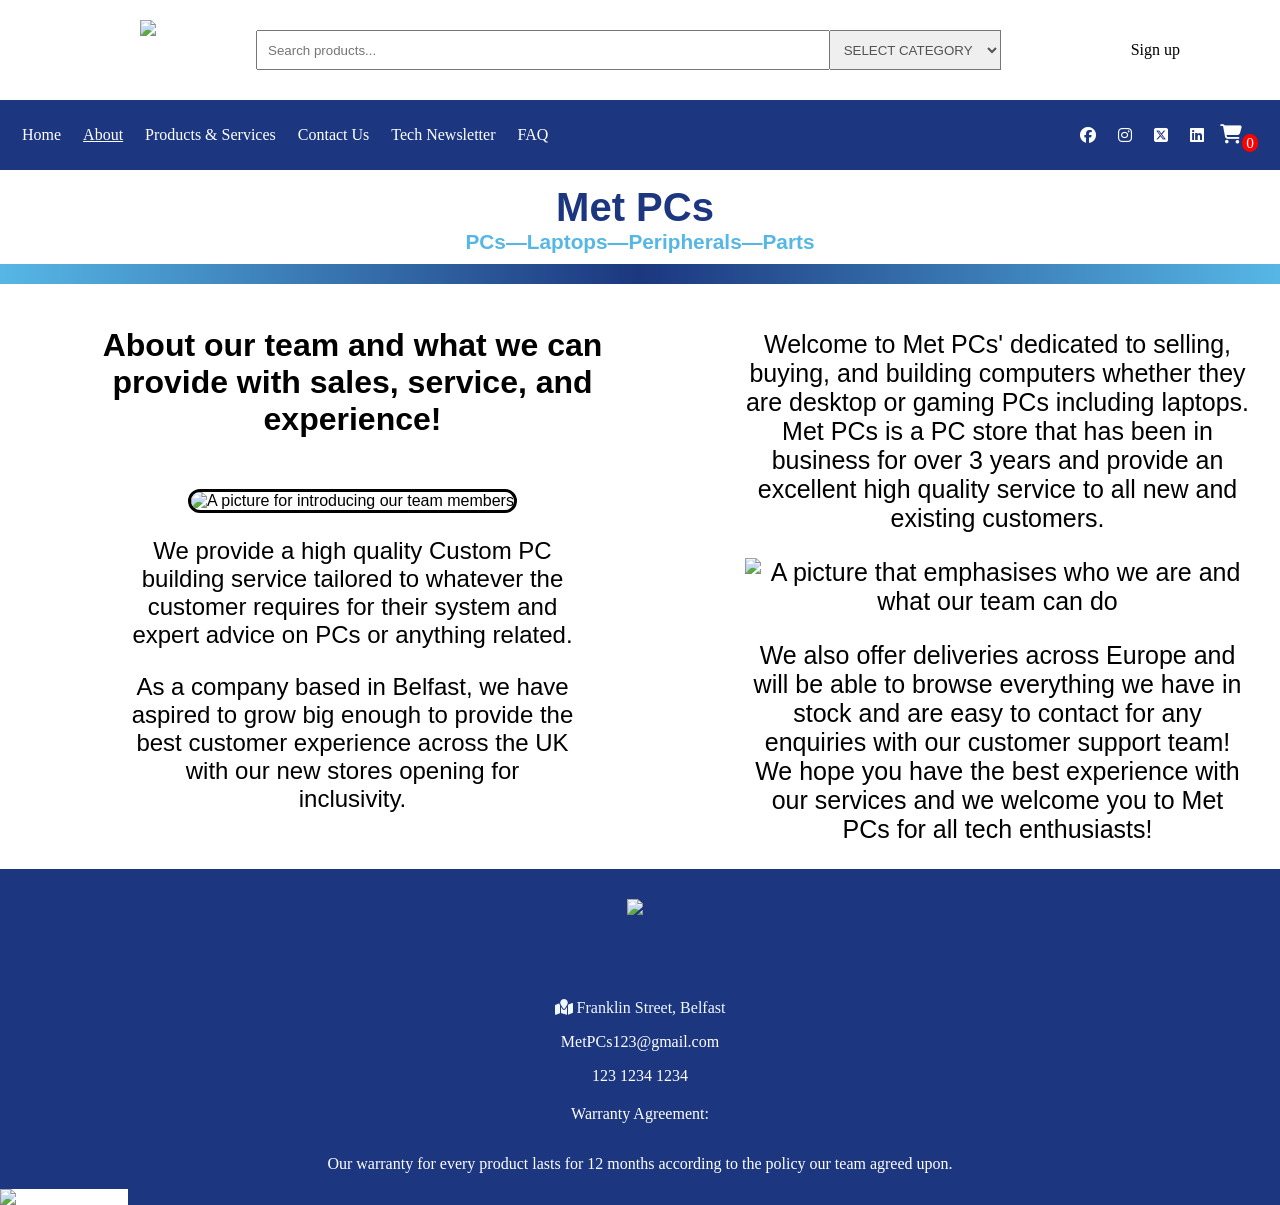
==== commit 75275025: "Fixed mobile pages" ====
--- a/About.html
+++ b/About.html
@@ -98,17 +98,17 @@
 <div class="about-welcome-text">
    <h1>About our team and what we can provide with sales, service, and experience!</h1>
    <img src="https://evolvegamingpc.com.au/cdn/shop/files/staff_2_1.png?v=1704841831&width=1200" alt="A picture for introducing our team members">
-   <br><p>We provide a high quality Custom PC building service tailored to whatever the customer requires for their system and expert advice on PCs or anything related.
-    As a company based in Belfast, we have aspired to grow big enough to provide the best customer experience across the UK with our new stores opening for inclusivity.</p>
+   <p>We provide a high quality Custom PC building service tailored to whatever the customer requires for their system and expert advice on PCs or anything related.</p>
+    <p>As a company based in Belfast, we have aspired to grow big enough to provide the best customer experience across the UK with our new stores opening for inclusivity.</p>
 </div>
 
 
 <div class="welcome-text2">
    <p>Welcome to Met PCs' dedicated to selling, buying, and building computers whether they are desktop or gaming PCs including laptops.
-       Met PCs is a PC store that has been in business for over 3 years and provide an excellent high quality service to all new and existing customers.
+       Met PCs is a PC store that has been in business for over 3 years and provide an excellent high quality service to all new and existing customers.</p>
       <img src="https://wpstaq-ap-southeast-2-media.s3.amazonaws.com/careremedy/wp-content/uploads/media/2022/11/WHO-WE-ARE-01-scaled.jpg" alt="A picture that emphasises who we are and what our team can do">
-      <br>We also offer deliveries across Europe and will be able to browse everything we have in stock and are easy to contact for any enquiries with our customer support team!
-       We hope you have the best experience with our services and we welcome you to Met PCs for all tech enthusiasts! 
+      <p>We also offer deliveries across Europe and will be able to browse everything we have in stock and are easy to contact for any enquiries with our customer support team!
+       We hope you have the best experience with our services and we welcome you to Met PCs for all tech enthusiasts!</p> 
    </p>
 </div>
 </div>
--- a/Darnell.css
+++ b/Darnell.css
@@ -299,7 +299,6 @@
 
   .faq-list {
     all: unset;
-    padding: 10px;
     margin-bottom: 4em;
     
   }
@@ -361,21 +360,24 @@
   padding: 0 25px;
   }
 .sign-container {
-
+border-radius: 0;
 }
 
 
 .sign-container input {
-width: 100%;
+width: 70%;
+height: 30px;
+font-size: 12px;
 }
 
 
 .sign-container h1 {
-font-size: 16px;
+font-size: 30px;
 }
 
 .sign-container p {
-font-size: 12px;
+font-size: 20px;
+padding: 5px;
 }
 
 .footer2 {
@@ -384,4 +386,33 @@
 
 #payments {
 width: 100%;
+}
+
+.about-section {
+all: unset;
+display: flex;
+flex-direction: column;
+justify-content: center;
+align-items:center;
+text-align: center;
+padding: 0;
+font-family: 'Franklin Gothic Medium', 'Arial Narrow', Arial, sans-serif;
+}
+
+.about-welcome-text {
+margin: 0;
+}
+
+.about-welcome-text img {
+border-radius: 0;
+width: 80%;
+}
+
+.welcome-text2 {
+
+}
+
+.welcome-text2 img {
+margin: 0 auto;
+width: 80%;
 }
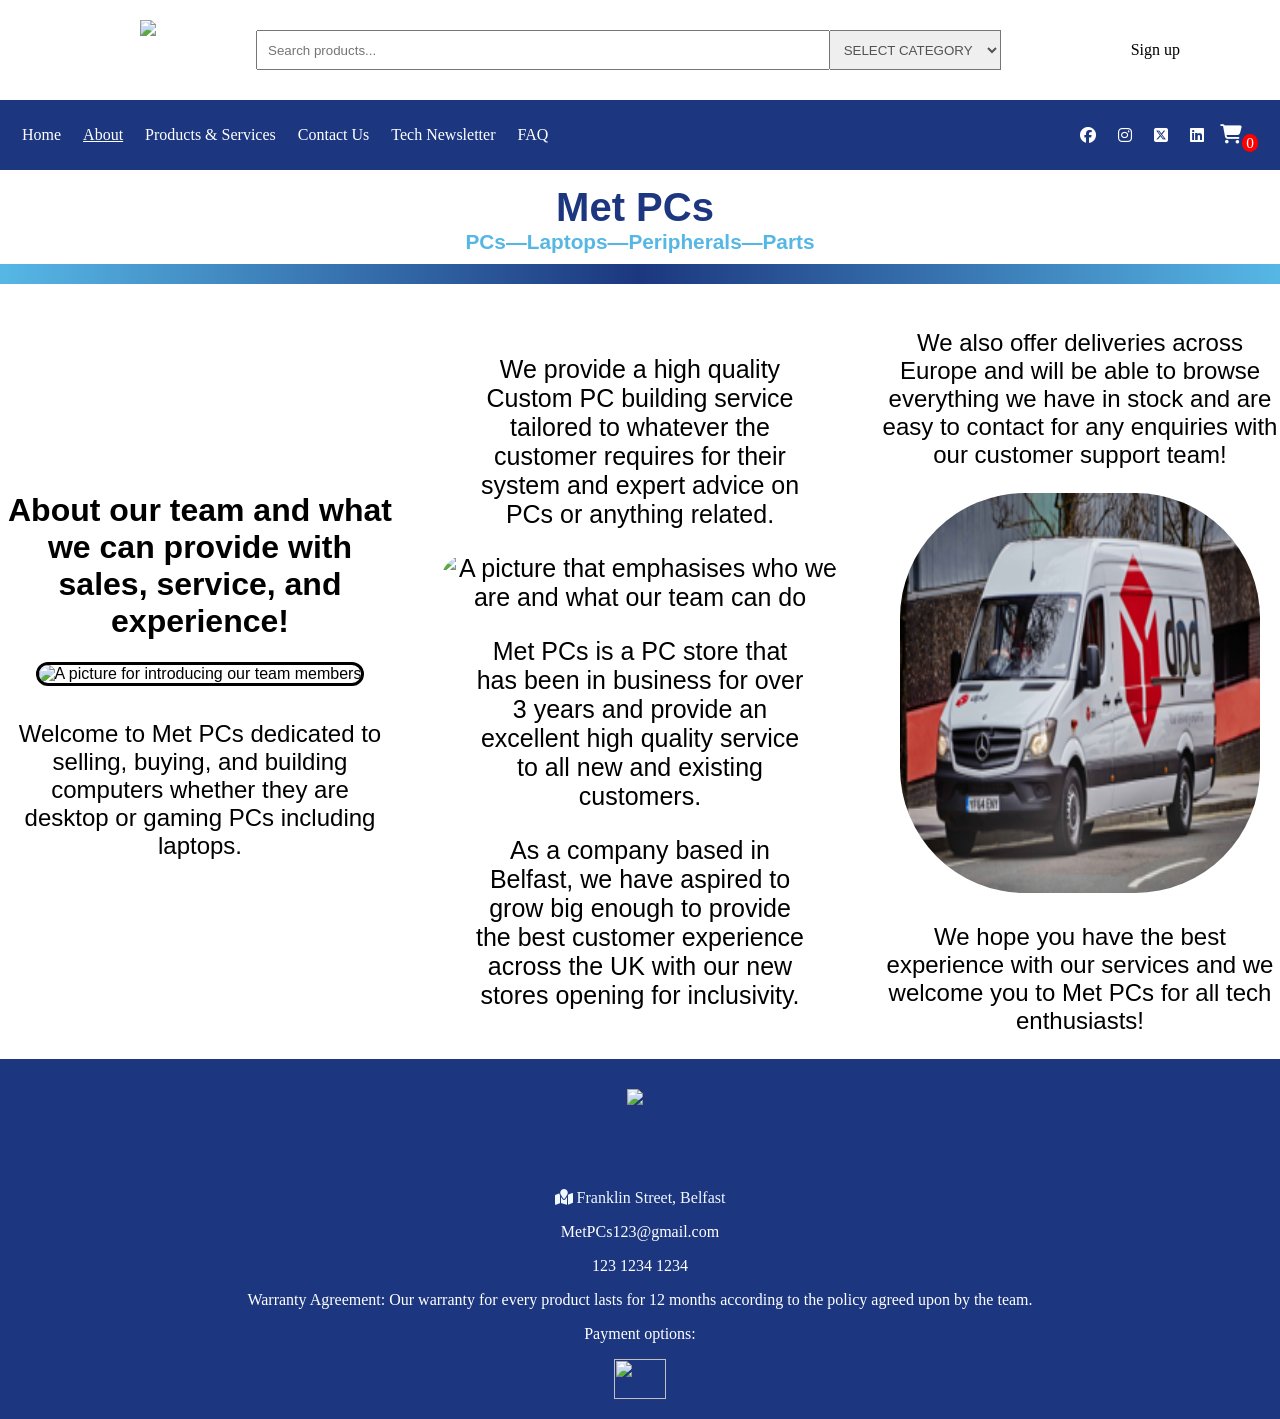
==== commit 54763075: "Merge branch 'main' of https://github.com/KingChlorine/Met-PCs" ====
--- a/About.html
+++ b/About.html
@@ -98,32 +98,38 @@
 <div class="about-welcome-text">
    <h1>About our team and what we can provide with sales, service, and experience!</h1>
    <img src="https://evolvegamingpc.com.au/cdn/shop/files/staff_2_1.png?v=1704841831&width=1200" alt="A picture for introducing our team members">
-   <p>We provide a high quality Custom PC building service tailored to whatever the customer requires for their system and expert advice on PCs or anything related.</p>
-    <p>As a company based in Belfast, we have aspired to grow big enough to provide the best customer experience across the UK with our new stores opening for inclusivity.</p>
+   <p>Welcome to Met PCs dedicated to selling, buying, and building computers whether they are desktop or gaming PCs including laptops.</p>
 </div>
 
 
 <div class="welcome-text2">
-   <p>Welcome to Met PCs' dedicated to selling, buying, and building computers whether they are desktop or gaming PCs including laptops.
-       Met PCs is a PC store that has been in business for over 3 years and provide an excellent high quality service to all new and existing customers.</p>
-      <img src="https://wpstaq-ap-southeast-2-media.s3.amazonaws.com/careremedy/wp-content/uploads/media/2022/11/WHO-WE-ARE-01-scaled.jpg" alt="A picture that emphasises who we are and what our team can do">
-      <p>We also offer deliveries across Europe and will be able to browse everything we have in stock and are easy to contact for any enquiries with our customer support team!
-       We hope you have the best experience with our services and we welcome you to Met PCs for all tech enthusiasts!</p> 
-   </p>
+   <p>We provide a high quality Custom PC building service tailored to whatever the customer requires for their system and expert advice on PCs or anything related.</p>
+      <img src="images/how-long-to-build-a-pc.webp"
+       alt="A picture that emphasises who we are and what our team can do">
+   <p>Met PCs is a PC store that has been in business for over 3 years and provide an excellent high quality service to all new and existing customers.</p>
+   <p>As a company based in Belfast, we have aspired to grow big enough to provide the best customer experience across the UK with our new stores opening for inclusivity.</p>
+</div>
+
+
+<div class="welcome-text3">
+<p>We also offer deliveries across Europe and will be able to browse everything we have in stock and are easy to contact for any enquiries with our customer support team!</p>
+<img src="images/Delivery service.png">
+<p>We hope you have the best experience with our services and we welcome you to Met PCs for all tech enthusiasts!</p>
 </div>
 </div>
 
+
+<div class="footer-container">
 <div class="footer">
         <a href="productAndServices.html"><img id="metdark" src="images/Met dark.png"></a>
     
         <p id="address"><i class='fa-solid fa-map-location'></i> Franklin Street, Belfast</p>
         <p class="email">MetPCs123@gmail.com</p>
-        <p>123 1234 1234</p></div>
-  <div class="footer2">
-         <p>Warranty Agreement:</p>
-         <p>Our warranty for every product lasts for 12 months according to the policy our team agreed upon.</p>
-         <img id="payments" src="https://media.invisioncic.com/p289038/monthly_2022_10/Payment-methods.png.2b9ba23475aaa15189f555f77ec3a549.png">
-    </div>
+        <p>123 1234 1234</p>
+        <div class="footer2">
+         <p>Warranty Agreement: Our warranty for every product lasts for 12 months according to the policy agreed upon by the team.</p>
+         <p>Payment options:</p>
+         <img src="https://pluspng.com/img-png/payment-method-png-payment-options-1003.png"></div>
          <script src="script.js"></script> 
 
 </body>
--- a/styles.css
+++ b/styles.css
@@ -341,30 +341,36 @@
         text-align: center;}
 
 
+
+.footer-container {
+background-color: #1C377F;
+color: #ffffff;
+display: flex;
+justify-content:center;
+flex-direction: column;
+}
+
 .footer { 
 background-color: #1C377F;;
 height: 220px;
-display: flex;
 align-items: center;
 text-align: center;
 flex-direction: column;
 color:#ffffff;
-margin: 0;
+flex: 1;
 }
 
 .footer2 {
-display: flex;
-flex-direction: column;
+flex: 0;
 text-align: center;
-background-color: #1C377F;
-color:#ffffff;
-}
-
-#payments {
-background-color: #ffffff;
-width: 10%;
-padding:
-}
+}
+
+.footer2 img {
+width: 20%;
+height: 40px;
+padding-bottom: 20px;
+}
+
 
 #metdark {
         height: 100px;
@@ -982,7 +988,7 @@
                 padding-left: 0;
                 }
         
-                
+                .search {}
 
         .navbar::-webkit-scrollbar {
                 display: none; 
--- a/Darnell.css
+++ b/Darnell.css
@@ -75,7 +75,7 @@
 
 .header-section {
   display: flex;              
-  justify-content: space-evenly; 
+  justify-content: center; 
   align-items:center;
    flex-direction: row;
   gap: 5px;                  
@@ -102,35 +102,71 @@
 margin: 0 15rem;
 }
 
+.faq-list details {
+text-align:center;
+margin-bottom: 20px;
+}
+
+.faq-list summary {
+text-align:center;
+}
+
 .about-section {display: flex;
-justify-content: space-between;
-align-items:flex-start;
+justify-content:space-between;
+align-items: center;
+align-items: center;
 flex-direction: row;
-gap: 10px;
-font-family: 'Franklin Gothic Medium', 'Arial Narrow', Arial, sans-serif;
-}
-
-.about-welcome-text{flex: 1;
-text-align: center;
-padding: 0 100px 0 100px;}
-
-.about-welcome-text img {border: solid;
+font-family: 'Franklin Gothic Medium', 'Arial Narrow', Arial, sans-serif;
+gap: 20px;
+}
+
+.about-welcome-text{
+flex: 1;
+text-align: center;
+}
+
+.about-welcome-text img {
+  border: solid;
 border-radius: 200px;
-width: 100%;
-text-align: center;
-margin-top: 30px;
-}
-.about-welcome-text p {font-size: x-large;
-padding: 0 30px;}
+width: 90%;
+text-align: center;
+
+}
+
+
+.about-welcome-text p {
+font-size: x-large;
+padding: 10px;
+}
 
 
 .welcome-text2 {flex: 1;
 font-size: 25px;
 text-align: center;
-padding: 0 30px;}
-
-.welcome-text2 img {width: 70%;
-}
+padding: 20px;}
+
+.welcome-text2 img {
+  width: 75%;
+  border-radius: 50px;
+}
+
+.welcome-text2 p {
+padding: 0 30px;
+}
+
+.welcome-text3 {flex: 1;
+text-align: center;
+font-size: x-large;
+}
+
+.welcome-text3 img {
+width: 90%;
+height: 25rem;
+border-radius: 125px;
+}
+
+
+
 
 .newsletter-container {display: flex;
 justify-content:flex-start;
@@ -212,7 +248,6 @@
 margin: 5rem auto;
 border-radius: 100px;
 font-family: 'Franklin Gothic Medium', 'Arial Narrow', Arial, sans-serif;
-overflow: hidden;
 }
 
 
@@ -276,7 +311,8 @@
 text-decoration: none;
 color: black;
 margin-left: 130px;
-padding-right: 100px}
+padding-right: 100px;
+}
 
 .sign-buttons button {
 background-color: #56b7e5;
@@ -284,6 +320,7 @@
 margin: 0 auto;
 font-size: 20px;
 border: solid;
+border-color: black;
 border-radius: 50px;
 }
 
@@ -312,12 +349,10 @@
   
   }
 
-  .faq-list summary {
-  }
-
-   .welcome-text img {
-    border: none;
-   width: 100%;
+
+  .welcome-text img {
+  border: none;
+  width: 100%;
   }
 
 .welcome-text h1 {
@@ -326,11 +361,11 @@
 }
 
   .newsletter-container {
-    display: flex;
-    flex-direction:column;
-    gap: 10px;
-    
-  }
+  display: flex;
+  flex-direction:column;
+  gap: 10px; 
+  }
+
   .newsletter-sub {
   margin-top: 40px;
   border: none;
@@ -408,11 +443,8 @@
 width: 80%;
 }
 
-.welcome-text2 {
-
-}
-
 .welcome-text2 img {
 margin: 0 auto;
 width: 80%;
+}
 }
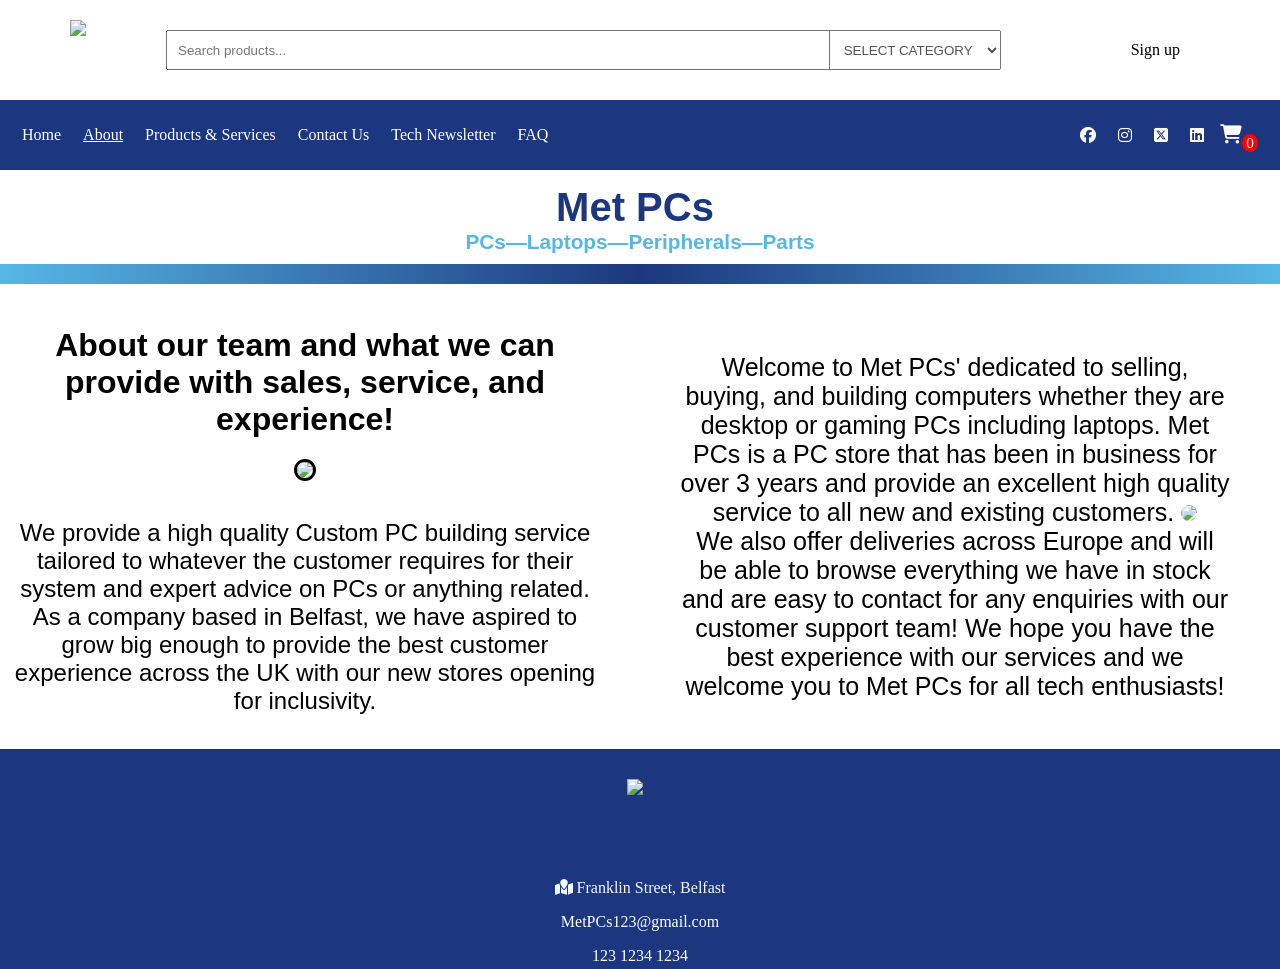
==== commit a8428773: "secectcategory and gave up with checkOut alert" ====
--- a/About.html
+++ b/About.html
@@ -20,12 +20,10 @@
         <a id="home" href="index.html"><img class="logo" src="images/Met PCs logo.png"></a>
 
         <a href="productAndServices.html" class="searchbar"><input class="searchbar" type="search" placeholder="Search products..."></a>
-        <select class="selectCategory">
-            <option>SELECT CATEGORY</option>
-            <option>Accessories</option>
-            <option>Monitors</option>
-            <option>Cases</option>
-            <option>Components</option>
+         <a href="productAndServices.html"><select class="selectCategory" id="categoryFilter"></a>
+            <option value="all">SELECT CATEGORY</option>
+            <option value="accessories">Accessories</option>
+            <option value="parts">Parts</option>
         </select>
         
          <a href="techNewsletter.html#sign-button" id="sign-buttontop">Sign up</a>
@@ -97,39 +95,29 @@
 <div class="about-section">
 <div class="about-welcome-text">
    <h1>About our team and what we can provide with sales, service, and experience!</h1>
-   <img src="https://evolvegamingpc.com.au/cdn/shop/files/staff_2_1.png?v=1704841831&width=1200" alt="A picture for introducing our team members">
-   <p>Welcome to Met PCs dedicated to selling, buying, and building computers whether they are desktop or gaming PCs including laptops.</p>
+   <img src="https://evolvegamingpc.com.au/cdn/shop/files/staff_2_1.png?v=1704841831&width=1200">
+   <br><p>We provide a high quality Custom PC building service tailored to whatever the customer requires for their system and expert advice on PCs or anything related.
+    As a company based in Belfast, we have aspired to grow big enough to provide the best customer experience across the UK with our new stores opening for inclusivity.</p>
 </div>
 
 
 <div class="welcome-text2">
-   <p>We provide a high quality Custom PC building service tailored to whatever the customer requires for their system and expert advice on PCs or anything related.</p>
-      <img src="images/how-long-to-build-a-pc.webp"
-       alt="A picture that emphasises who we are and what our team can do">
-   <p>Met PCs is a PC store that has been in business for over 3 years and provide an excellent high quality service to all new and existing customers.</p>
-   <p>As a company based in Belfast, we have aspired to grow big enough to provide the best customer experience across the UK with our new stores opening for inclusivity.</p>
-</div>
-
-
-<div class="welcome-text3">
-<p>We also offer deliveries across Europe and will be able to browse everything we have in stock and are easy to contact for any enquiries with our customer support team!</p>
-<img src="images/Delivery service.png">
-<p>We hope you have the best experience with our services and we welcome you to Met PCs for all tech enthusiasts!</p>
+   <p>Welcome to Met PCs' dedicated to selling, buying, and building computers whether they are desktop or gaming PCs including laptops.
+       Met PCs is a PC store that has been in business for over 3 years and provide an excellent high quality service to all new and existing customers.
+      <img src="https://wpstaq-ap-southeast-2-media.s3.amazonaws.com/careremedy/wp-content/uploads/media/2022/11/WHO-WE-ARE-01-scaled.jpg">
+      <br>We also offer deliveries across Europe and will be able to browse everything we have in stock and are easy to contact for any enquiries with our customer support team!
+       We hope you have the best experience with our services and we welcome you to Met PCs for all tech enthusiasts! 
+   </p>
 </div>
 </div>
 
-
-<div class="footer-container">
 <div class="footer">
-        <a href="productAndServices.html"><img id="metdark" src="images/Met dark.png"></a>
+        <a href="About.html"><img id="metdark" src="images/Met dark.png"></a>
     
         <p id="address"><i class='fa-solid fa-map-location'></i> Franklin Street, Belfast</p>
         <p class="email">MetPCs123@gmail.com</p>
         <p>123 1234 1234</p>
-        <div class="footer2">
-         <p>Warranty Agreement: Our warranty for every product lasts for 12 months according to the policy agreed upon by the team.</p>
-         <p>Payment options:</p>
-         <img src="https://pluspng.com/img-png/payment-method-png-payment-options-1003.png"></div>
+
          <script src="script.js"></script> 
 
 </body>
--- a/styles.css
+++ b/styles.css
@@ -10,10 +10,11 @@
 }
 
 .slideshow {
-        width: 100vw;
+        width: inherit;
         display: flex;
         overflow-x: auto;
         margin-bottom: 5em;
+        margin-top: -1.4em;
 
         
         }
@@ -22,12 +23,11 @@
         align-items: center;
         justify-content: center;
         animation: spin 80s infinite linear;
-        gap:1em;
-        padding-left: 1em;
-       
-}
-
-.slides:hover {animation-play-state: paused;}
+       
+       
+}
+
+
 
 a { text-decoration: none;
     padding-left: 0px;
@@ -47,8 +47,9 @@
  }  
  
  .logo {height: 60px;
-       padding-right: 100px;
-        margin-left: 150px;
+        padding-right: 80px;
+        padding-left: 80px;
+       
         }
 
 a       {display: flex;
@@ -58,11 +59,12 @@
  .searchbar {height: 40px;
             flex: 1;
             padding-left: 10px;
-        }
+
+            }
 
         
 .selectCategory {height: 40px;
-        border-left: none;
+ 
         color: rgb(84, 83, 83);
         padding-left: 10px;
         padding-right: 10px;
@@ -172,7 +174,8 @@
 
 #text {width: 40vw;
         font-family: Arial, sans-serif;
-        color: #1C377F;}
+        color: #000000;
+        font-size: 1.2em;}
             
 
 #service {all: unset;
@@ -292,10 +295,10 @@
                 margin-bottom: 6em;
                }    
 #slideR {
-        margin-right: 10px;}
+        }
 
 .move {height: 10em;
-        margin-right: 30px;}                
+        }                
 
 .gallery {
         display: flex;
@@ -341,36 +344,16 @@
         text-align: center;}
 
 
-
-.footer-container {
-background-color: #1C377F;
-color: #ffffff;
-display: flex;
-justify-content:center;
-flex-direction: column;
-}
-
 .footer { 
 background-color: #1C377F;;
 height: 220px;
+display: flex;
 align-items: center;
 text-align: center;
 flex-direction: column;
 color:#ffffff;
-flex: 1;
-}
-
-.footer2 {
-flex: 0;
-text-align: center;
-}
-
-.footer2 img {
-width: 20%;
-height: 40px;
-padding-bottom: 20px;
-}
-
+margin: 0;
+}
 
 #metdark {
         height: 100px;
@@ -471,7 +454,7 @@
          display: grid;
          grid-template-rows: 70px 1fr 70px;
          font-family:  Arial, sans-serif;
-         z-index: 1;
+         z-index: 3;
         
         
         }
@@ -630,6 +613,7 @@
         padding-top: 1.5em;
         padding-bottom: 1.5em;
         align-items: center;
+        z-index: 1;
         
        
        
@@ -664,7 +648,16 @@
  .navMenu {display: none;}
 
  
-
+main .contact-font {color: black;
+border-style: solid;
+border-color: black;
+width: 80%;
+padding: 0 50 0 50;
+margin-left: 10rem;
+text-align: center;}
+
+.contact-font h1 {
+color: #1C377F;}
 
 @media (max-width: 768px) {
 
@@ -691,6 +684,8 @@
       
         body.showMenu .navMenu {
         display: flex;
+        position: fixed;
+        z-index: 2;
         }
 
 
@@ -737,9 +732,9 @@
 
         .slides {gap: 0;}
 
-       .listCart .item .item1 .quantity {width: 100px;}
-
-        .cartTab {width:100vw;
+       .listCart .item .item1 .quantity {width: 5em;}
+
+        .cartTab {width:100%;
                   inset: 0 -500px 0 auto;}
 
         .welcome-text {display: flex;
@@ -821,7 +816,10 @@
                 align-items: center;
                 margin-bottom: 0px;
                 padding-bottom: 0;
-                width: 100vw;}   
+                width: 100vw;
+                }  
+                
+    
                 
         .newcontain button {display: none;}
                 
@@ -830,11 +828,12 @@
         .gallery {
                 all: unset;
                 width: 150px;
+                display: flex;
                 }
 
         .group { all:unset;
-                padding-left: 1em;
-        text-align: center;
+                text-align: center;
+                width: 160px;
                 }
 
         .group img {width: 150px;
@@ -896,7 +895,7 @@
                         }
 
        .history{grid-template-columns: 1fr;}
-        body {width: 384px;
+        body {
                 margin: 0;
                 padding: 0;}
 
@@ -937,6 +936,7 @@
                 height: 40px;
                 margin-top: 1em;
                 margin-bottom: 1em;
+
               }
 
         #cart {padding-right: 1em;}
@@ -1097,7 +1097,9 @@
                 }
 
 
-        .group {width:150px;
+        .group {all: unset;
+                width:150px;
+                text-align: center;
         }
 
         .shopfront {display: flex;
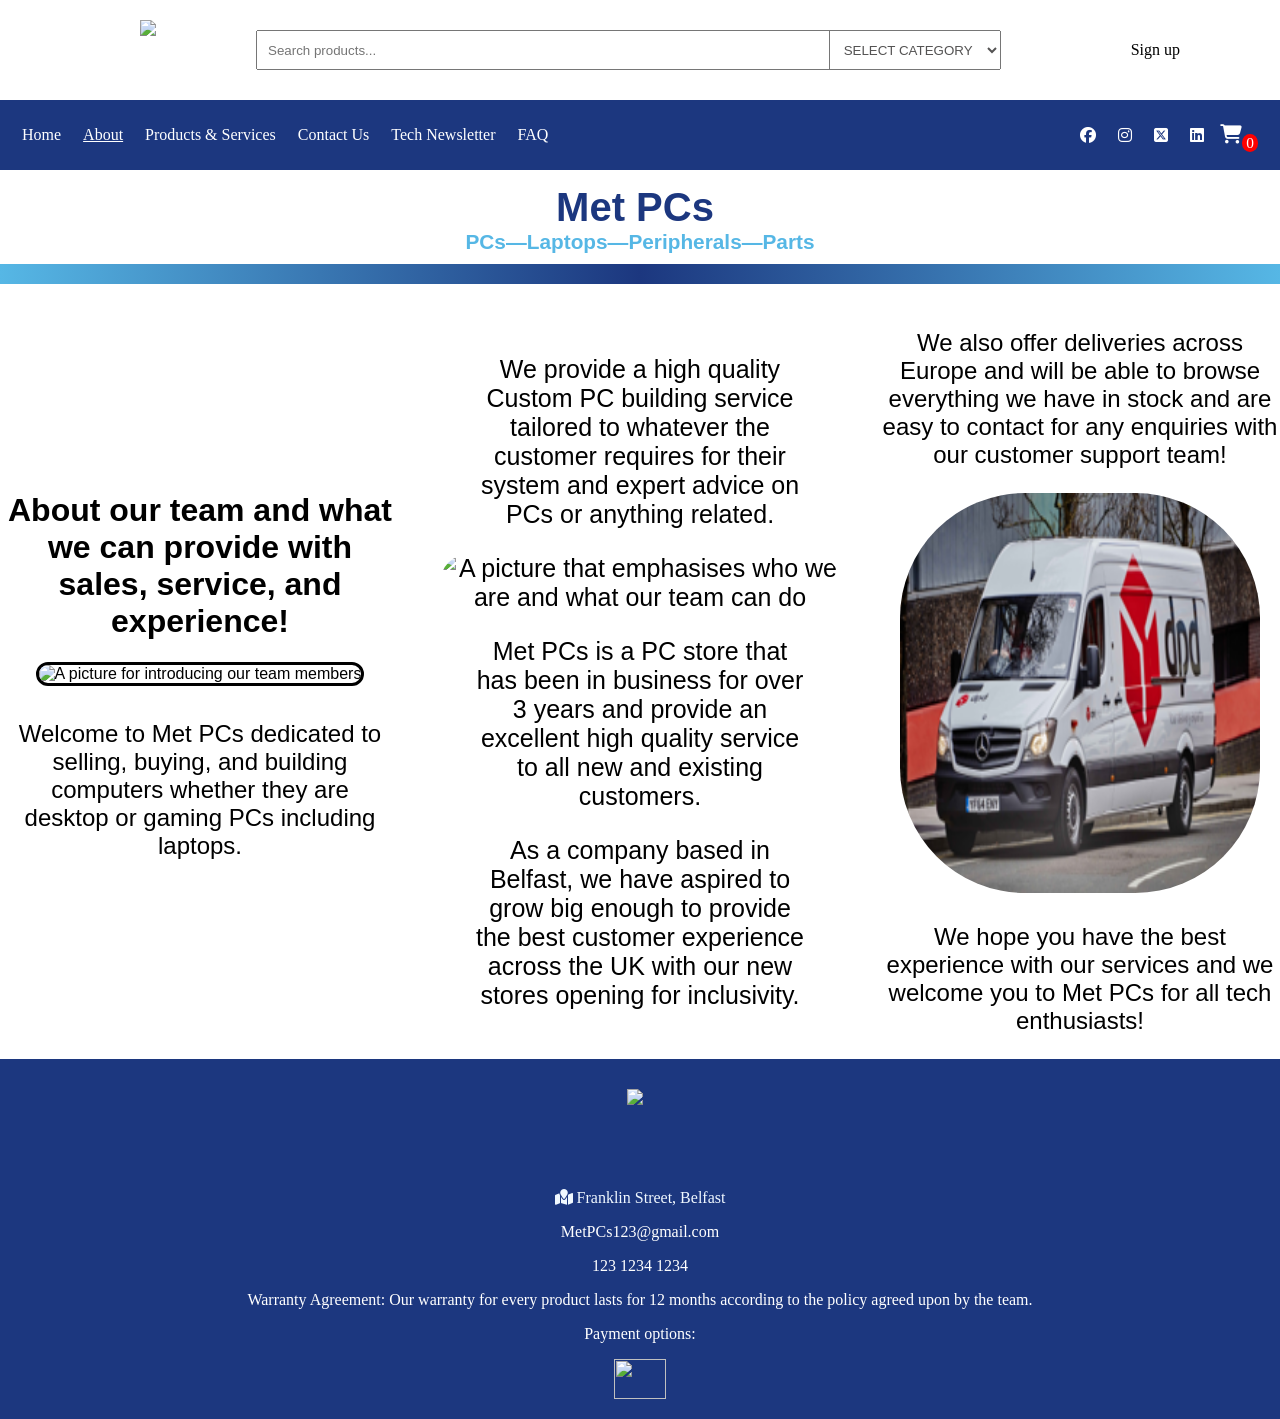
==== commit 3bb60da0: "Merge branch 'main' of github.com:KingChlorine/Met-PCs" ====
--- a/About.html
+++ b/About.html
@@ -95,29 +95,39 @@
 <div class="about-section">
 <div class="about-welcome-text">
    <h1>About our team and what we can provide with sales, service, and experience!</h1>
-   <img src="https://evolvegamingpc.com.au/cdn/shop/files/staff_2_1.png?v=1704841831&width=1200">
-   <br><p>We provide a high quality Custom PC building service tailored to whatever the customer requires for their system and expert advice on PCs or anything related.
-    As a company based in Belfast, we have aspired to grow big enough to provide the best customer experience across the UK with our new stores opening for inclusivity.</p>
+   <img src="https://evolvegamingpc.com.au/cdn/shop/files/staff_2_1.png?v=1704841831&width=1200" alt="A picture for introducing our team members">
+   <p>Welcome to Met PCs dedicated to selling, buying, and building computers whether they are desktop or gaming PCs including laptops.</p>
 </div>
 
 
 <div class="welcome-text2">
-   <p>Welcome to Met PCs' dedicated to selling, buying, and building computers whether they are desktop or gaming PCs including laptops.
-       Met PCs is a PC store that has been in business for over 3 years and provide an excellent high quality service to all new and existing customers.
-      <img src="https://wpstaq-ap-southeast-2-media.s3.amazonaws.com/careremedy/wp-content/uploads/media/2022/11/WHO-WE-ARE-01-scaled.jpg">
-      <br>We also offer deliveries across Europe and will be able to browse everything we have in stock and are easy to contact for any enquiries with our customer support team!
-       We hope you have the best experience with our services and we welcome you to Met PCs for all tech enthusiasts! 
-   </p>
+   <p>We provide a high quality Custom PC building service tailored to whatever the customer requires for their system and expert advice on PCs or anything related.</p>
+      <img src="images/how-long-to-build-a-pc.webp"
+       alt="A picture that emphasises who we are and what our team can do">
+   <p>Met PCs is a PC store that has been in business for over 3 years and provide an excellent high quality service to all new and existing customers.</p>
+   <p>As a company based in Belfast, we have aspired to grow big enough to provide the best customer experience across the UK with our new stores opening for inclusivity.</p>
+</div>
+
+
+<div class="welcome-text3">
+<p>We also offer deliveries across Europe and will be able to browse everything we have in stock and are easy to contact for any enquiries with our customer support team!</p>
+<img src="images/Delivery service.png">
+<p>We hope you have the best experience with our services and we welcome you to Met PCs for all tech enthusiasts!</p>
 </div>
 </div>
 
+
+<div class="footer-container">
 <div class="footer">
         <a href="About.html"><img id="metdark" src="images/Met dark.png"></a>
     
         <p id="address"><i class='fa-solid fa-map-location'></i> Franklin Street, Belfast</p>
         <p class="email">MetPCs123@gmail.com</p>
         <p>123 1234 1234</p>
-
+        <div class="footer2">
+         <p>Warranty Agreement: Our warranty for every product lasts for 12 months according to the policy agreed upon by the team.</p>
+         <p>Payment options:</p>
+         <img src="https://pluspng.com/img-png/payment-method-png-payment-options-1003.png"></div>
          <script src="script.js"></script> 
 
 </body>
--- a/styles.css
+++ b/styles.css
@@ -47,9 +47,8 @@
  }  
  
  .logo {height: 60px;
-        padding-right: 80px;
-        padding-left: 80px;
-       
+       padding-right: 100px;
+        margin-left: 150px;
         }
 
 a       {display: flex;
@@ -59,8 +58,7 @@
  .searchbar {height: 40px;
             flex: 1;
             padding-left: 10px;
-
-            }
+        }
 
         
 .selectCategory {height: 40px;
@@ -344,16 +342,36 @@
         text-align: center;}
 
 
+
+.footer-container {
+background-color: #1C377F;
+color: #ffffff;
+display: flex;
+justify-content:center;
+flex-direction: column;
+}
+
 .footer { 
 background-color: #1C377F;;
 height: 220px;
-display: flex;
 align-items: center;
 text-align: center;
 flex-direction: column;
 color:#ffffff;
-margin: 0;
-}
+flex: 1;
+}
+
+.footer2 {
+flex: 0;
+text-align: center;
+}
+
+.footer2 img {
+width: 20%;
+height: 40px;
+padding-bottom: 20px;
+}
+
 
 #metdark {
         height: 100px;
--- a/Darnell.css
+++ b/Darnell.css
@@ -18,17 +18,18 @@
   font-family:'Franklin Gothic Medium', 'Arial Narrow', Arial, sans-serif;
   font-weight: bold;
   scroll-behavior: auto;
-  text-align: left;
+  text-align: center;
   min-width: 100px;
   width: 100%;
   display: flex;
+  flex-direction: column;
  }
 
 summary {
   cursor: pointer;
 font-size: 20px;
 min-width: 100px;
-text-align: left;
+text-align: center;
 flex: 1;}
 
 summary::-webkit-details-marker {
@@ -74,24 +75,31 @@
 }
 
 .header-section {
-  display: flex;              
-  justify-content: center; 
-  align-items:center;
-   flex-direction: row;
-  gap: 5px;                  
+display: flex;              
+justify-content: space-evenly; 
+align-items:center;
+flex-direction: row;
+gap: 5px;                  
 }
 
 .welcome-text {
-flex: 1;                   
-text-align: center;
-margin: 0 50px;
-padding: 0 10px}
+flex: 1;
+font-size: 30px;                   
+text-align: center;
+padding: 0 10px;
+font-family: 'Franklin Gothic Medium', 'Arial Narrow', Arial, sans-serif
+}
 
 .welcome-text img {
 min-width: 100px;
 width: 100%;
 border-radius: 100px;
-margin: 50px 5px}
+margin: 20px;
+}
+
+.welcome-text h1 {
+font-size: 40px;
+}
 
 .faq-list {
 flex: 1;
@@ -99,16 +107,7 @@
 flex-direction: row;                   
 text-align: center;
 font-size: 1rem;
-margin: 0 15rem;
-}
-
-.faq-list details {
-text-align:center;
-margin-bottom: 20px;
-}
-
-.faq-list summary {
-text-align:center;
+margin: 0 5rem 5rem;
 }
 
 .about-section {display: flex;
@@ -126,7 +125,7 @@
 }
 
 .about-welcome-text img {
-  border: solid;
+border: solid;
 border-radius: 200px;
 width: 90%;
 text-align: center;
@@ -144,6 +143,7 @@
 font-size: 25px;
 text-align: center;
 padding: 20px;}
+
 
 .welcome-text2 img {
   width: 75%;
@@ -164,9 +164,6 @@
 height: 25rem;
 border-radius: 125px;
 }
-
-
-
 
 .newsletter-container {display: flex;
 justify-content:flex-start;
@@ -254,7 +251,7 @@
 .sign-container input {height: 2rem;
 width: 40%;
 font-size: 20px;
-margin: 2rem;
+margin: 1rem;
 border-radius: 100px;
 border: solid;
 }
@@ -335,30 +332,41 @@
 @media (max-width: 768px) {
 
   .faq-list {
-    all: unset;
-    margin-bottom: 4em;
-    
-  }
-
-  .faq-list h1 {
-  color: black;
-  }
-
-  .faq-list details {
-  width: 80%;
-  
-  }
-
+  all: unset;
+  display: flex;
+  padding: 10px;
+  margin-bottom: 4rem;
+  flex-direction: column;
+  width: 90%;
+  font-family:'Franklin Gothic Medium', 'Arial Narrow', Arial, sans-serif;
+  font-size: 12px;
+  }
+
+ .faq-list h1 {
+ color: black;
+ }
+
+  .faq-list summary {
+  font-size: 16px;
+
+  }
+
+ details p {
+ font-size: 16px;
+ }
 
   .welcome-text img {
   border: none;
-  width: 100%;
-  }
-
-.welcome-text h1 {
-font-size: 25px;
-padding: 0 1px;
-}
+  width: 90%;
+  }
+
+  .welcome-text h1 {
+  font-size: 25px;
+  font-family: 'Franklin Gothic Medium', 'Arial Narrow', Arial, sans-serif;
+  
+
+  }
+
 
   .newsletter-container {
   display: flex;
@@ -394,57 +402,89 @@
   font-size: 12;
   padding: 0 25px;
   }
+
 .sign-container {
-border-radius: 0;
+font-size: 20px;
 }
 
 
 .sign-container input {
-width: 70%;
-height: 30px;
+width: 100%;
+height: 25px;
 font-size: 12px;
 }
 
 
 .sign-container h1 {
 font-size: 30px;
+margin: 0;
 }
 
 .sign-container p {
 font-size: 20px;
-padding: 5px;
-}
-
-.footer2 {
-width: 92.5%;
-}
-
-#payments {
-width: 100%;
+padding: 0 0.5px;
+}
+
+.sign-buttons button {
+width: 100%;
+font-size: 16px;
+margin: 5px
 }
 
 .about-section {
-all: unset;
-display: flex;
-flex-direction: column;
-justify-content: center;
+display:flex;
+justify-content:center;
+flex-wrap:nowrap;
 align-items:center;
-text-align: center;
-padding: 0;
-font-family: 'Franklin Gothic Medium', 'Arial Narrow', Arial, sans-serif;
-}
-
-.about-welcome-text {
+align-content: center;
+flex-direction:column;
+}
+
+
+.about-welcome-text p {
+font-size: 23px;
+padding: 25px;
 margin: 0;
 }
 
 .about-welcome-text img {
+width: 80%;
+border-radius: 0;
+border: none;
+}
+
+.about-welcome-text h1 {
+font-size: 25px;
+}
+
+
+.welcome-text2 p {
+font-size: 23px;
+padding: 2.5px;
+
+}
+
+.welcome-text2 img {
+width: 100%;
+border-radius: 0;
+}
+
+.welcome-text3 img {
 border-radius: 0;
 width: 80%;
-}
-
-.welcome-text2 img {
-margin: 0 auto;
-width: 80%;
+height: 15rem;
+}
+
+.welcome-text3 p {
+padding: 25px;
+}
+
+.footer2 {
+padding: 30px;
+}
+
+.footer2 img {
+all: unset;
+width: 70%;
 }
 }
